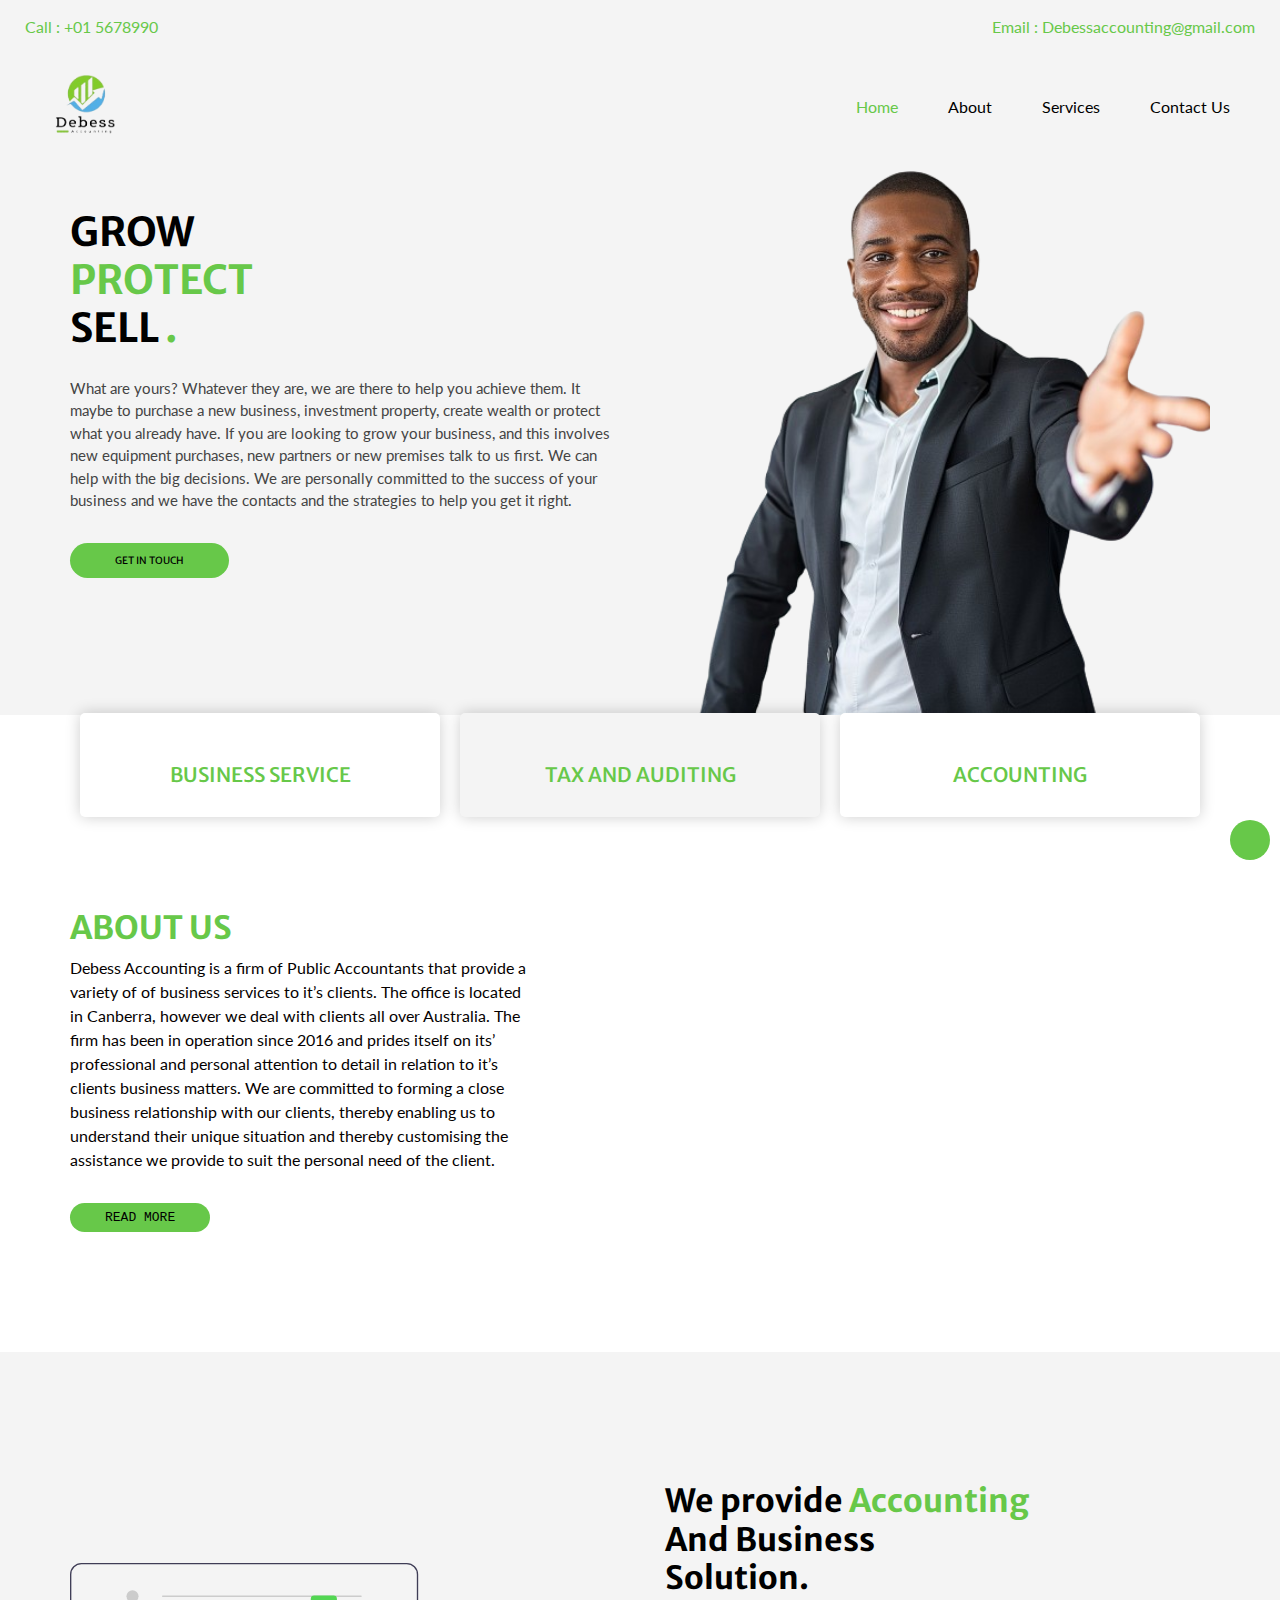
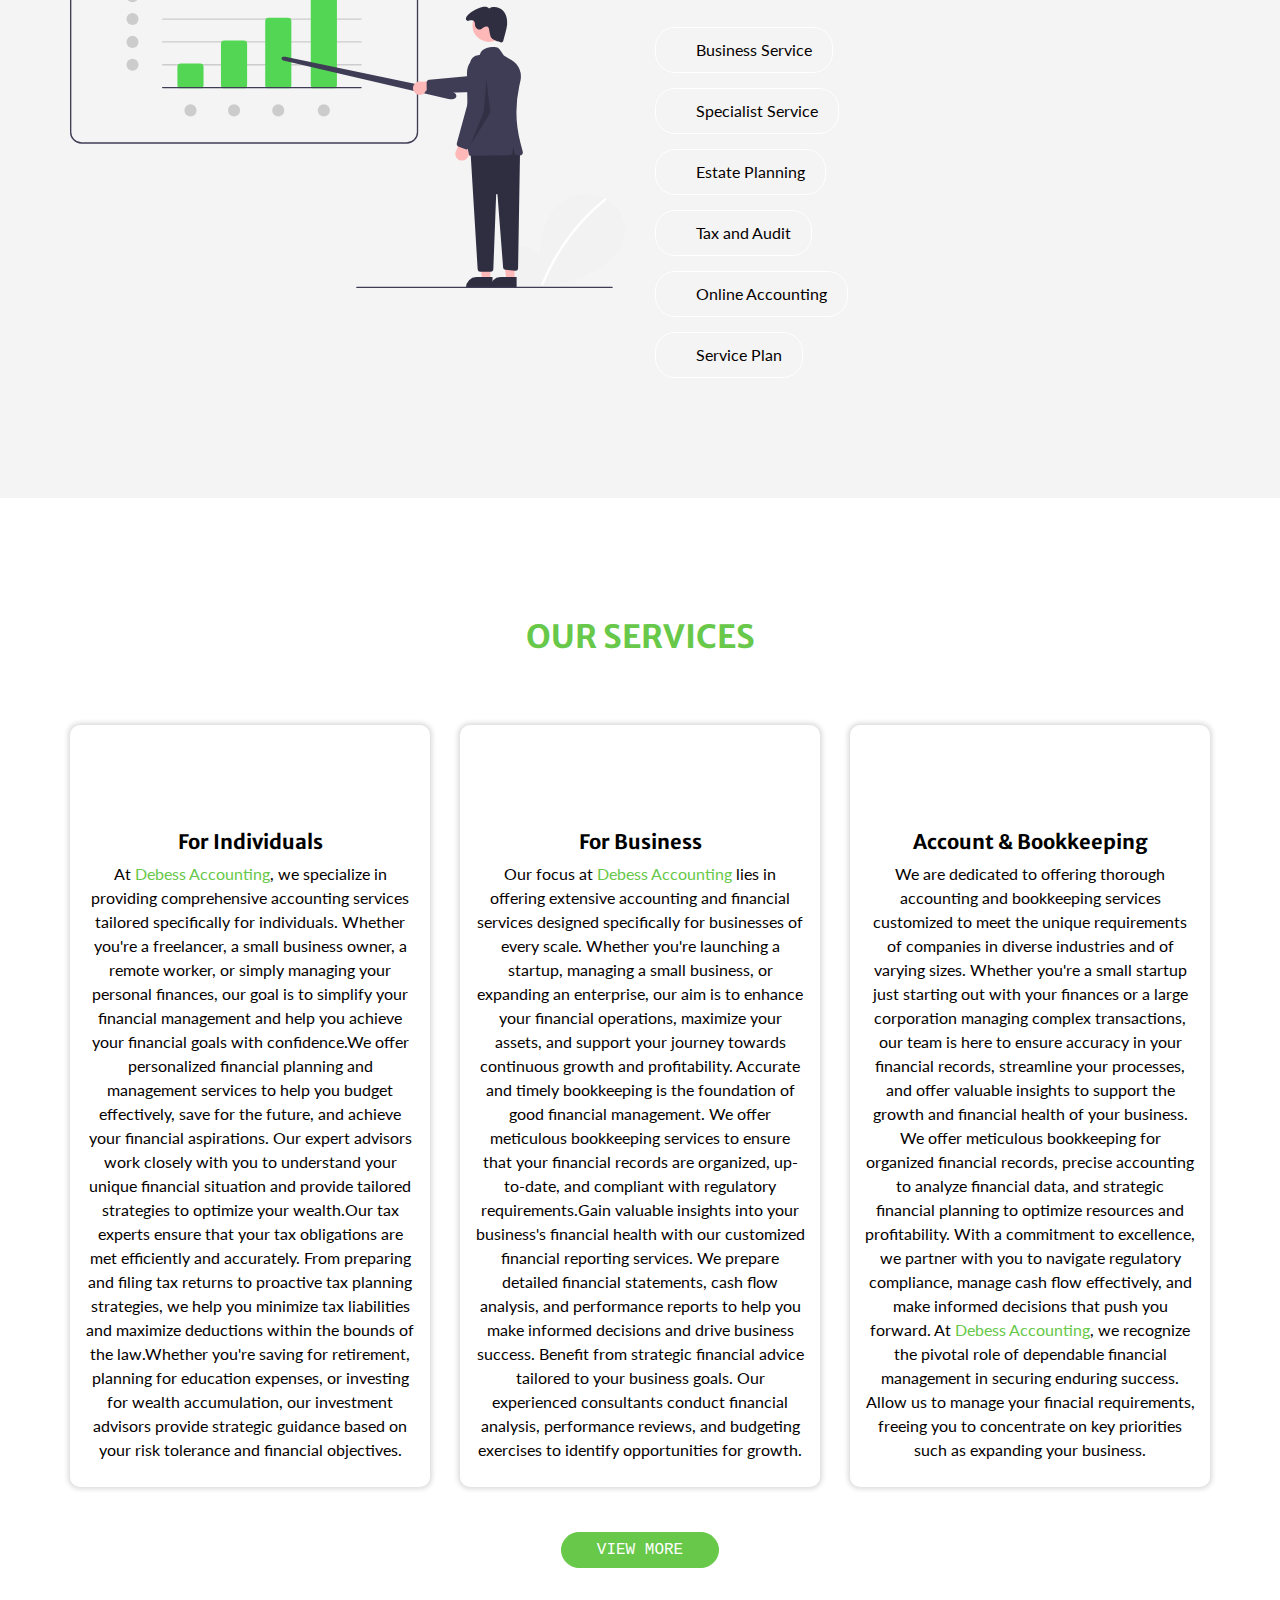
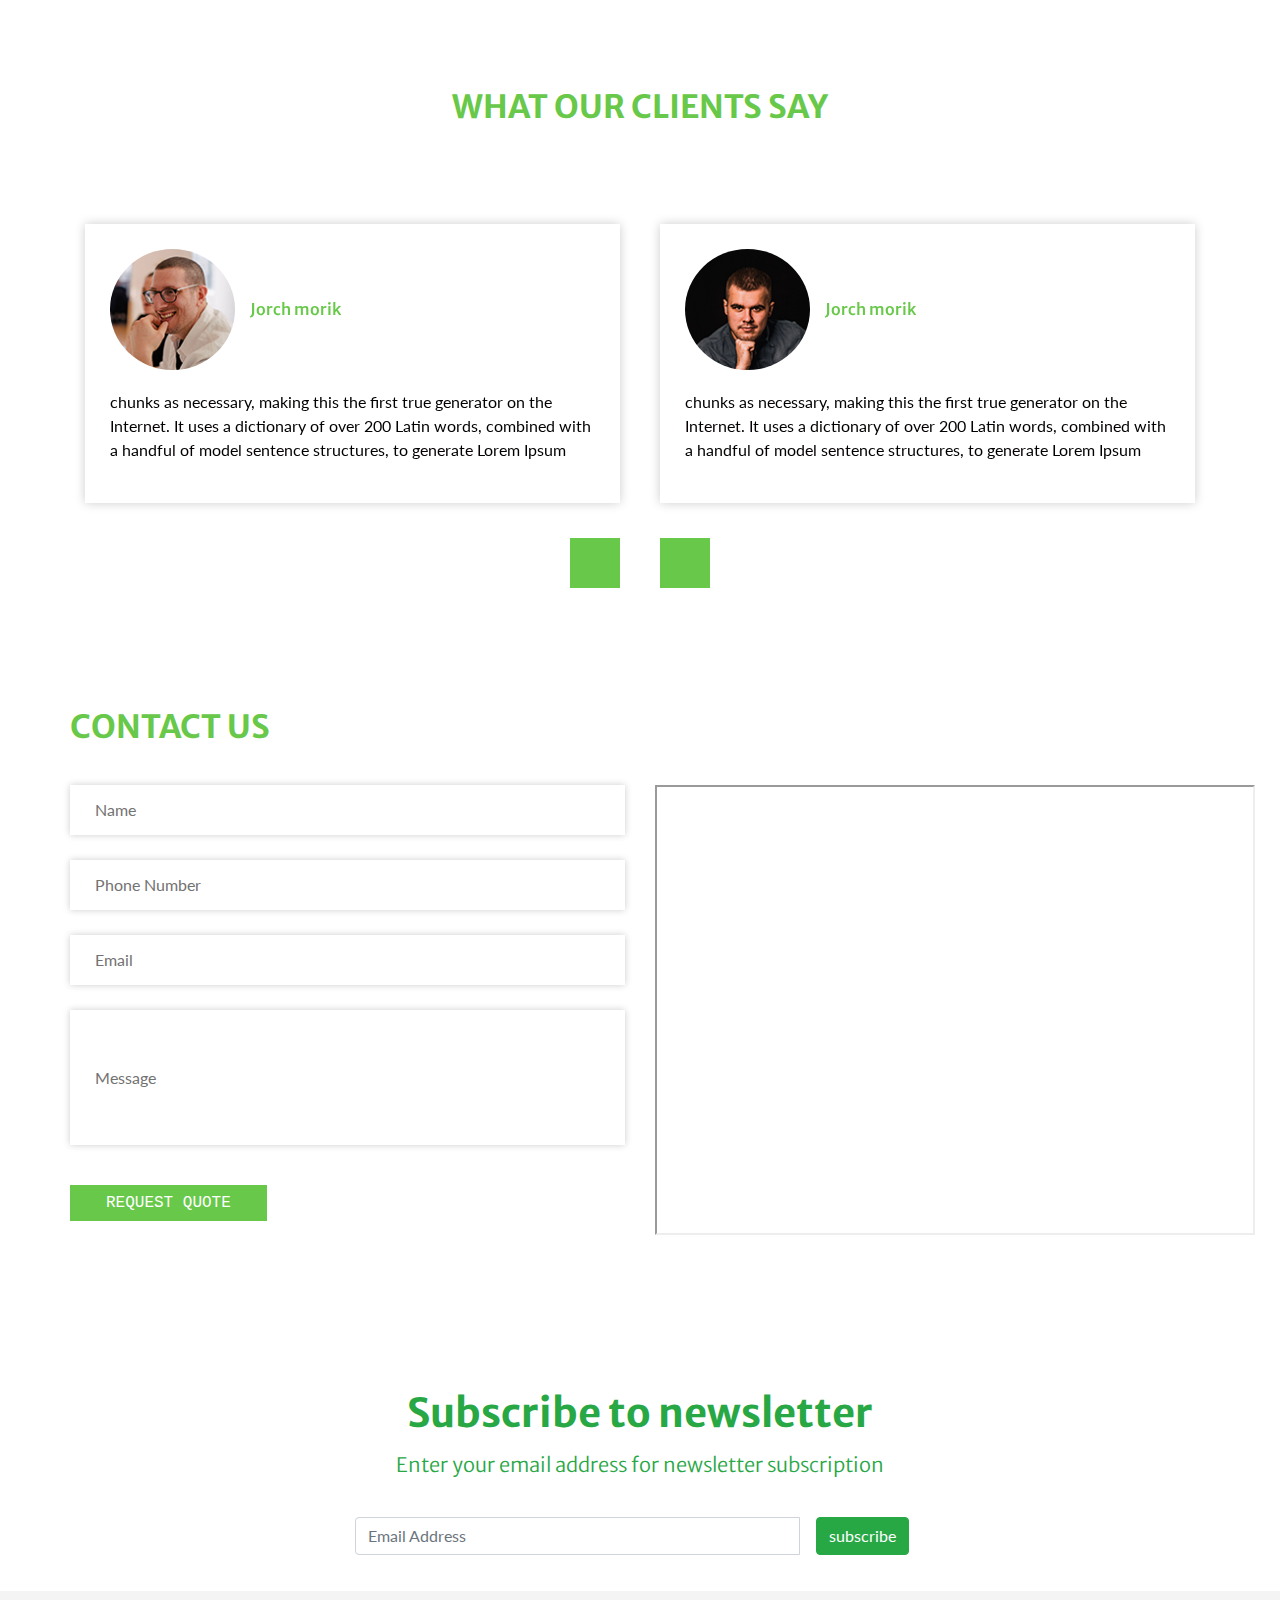
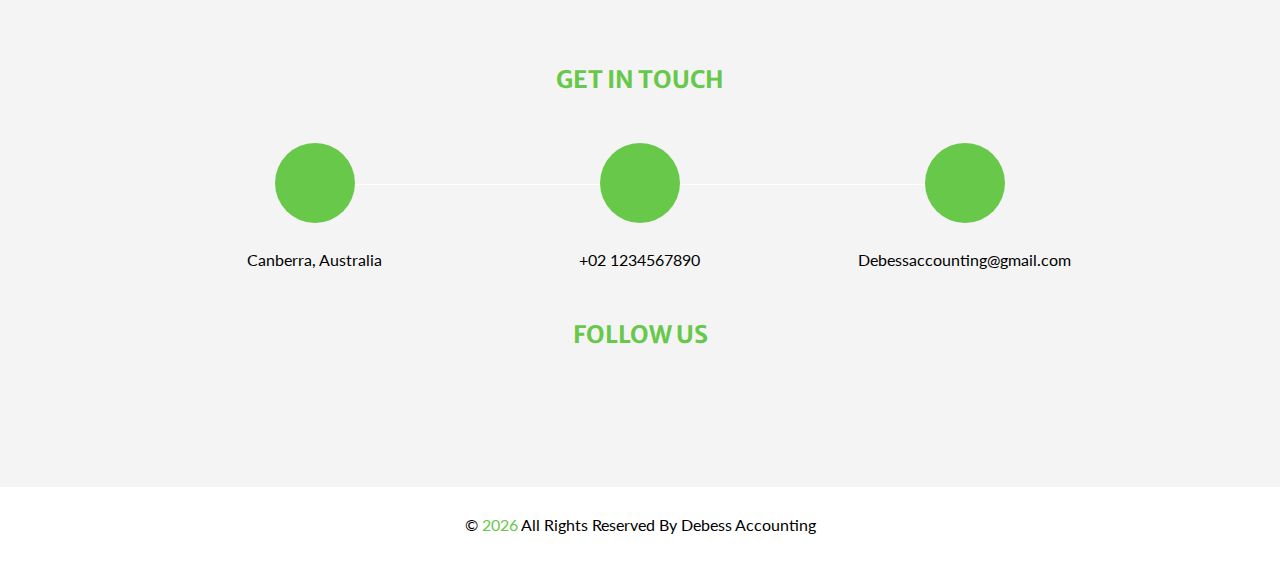
==== index.html @ 4cebb785 "adjusted the map" ====
<!DOCTYPE html>
<html>

<head>
  <!-- Basic -->
  <meta charset="utf-8" />
  <meta http-equiv="X-UA-Compatible" content="IE=edge" />
  <!-- Mobile Metas -->
  <meta name="viewport" content="width=device-width, initial-scale=1, shrink-to-fit=no" />
  <!-- Site Metas -->
  <meta name="keywords" content="" />
  <meta name="description" content="" />
  <meta name="author" content="" />

  <title>Debress Accounting</title>

  

  <!-- slider stylesheet -->
  <link rel="stylesheet" type="text/css" href="https://cdnjs.cloudflare.com/ajax/libs/OwlCarousel2/2.3.4/assets/owl.carousel.min.css" />
  <!-- bootstrap core css -->
  <link rel="stylesheet" type="text/css" href="css/bootstrap.css" />
  <!-- font awesome style -->
  <script src="https://kit.fontawesome.com/6226d937cc.js" crossorigin="anonymous"></script>
  <link rel="shortcut icon" type="image/x-icon" href="favicon.ico">

  <!-- Custom styles for this template -->
  <link href="css/style.css" rel="stylesheet" />
  <!-- responsive style -->
  <link href="css/responsive.css" rel="stylesheet" />

</head>

<body>
  <div class="hero_area">
    <!-- header section strats -->
    <header class="header_section">
      <div class="header_top">
        <div class="container-fluid">
          <div class="contact_nav">
            <a href="">
              <i class="fa fa-phone" aria-hidden="true"></i>
              <span>
                Call : +01 5678990
              </span>
            </a>
            <a href="">
              <i class="fa fa-envelope" aria-hidden="true"></i>
              <span>
                Email : Debessaccounting@gmail.com
              </span>
            </a>
          </div>
        </div>
      </div>
      <div class="header_bottom">
        <div class="container-fluid">
          <nav class="navbar navbar-expand-lg custom_nav-container ">
            <a class="navbar-brand" href="index.html">
              <span>
                <img src="./images/Debess_Logo-removebg-preview.png" alt="">
              </span>
            </a>

            <button class="navbar-toggler" type="button" data-toggle="collapse" data-target="#navbarSupportedContent" aria-controls="navbarSupportedContent" aria-expanded="false" aria-label="Toggle navigation">
              <span class=""> </span>
            </button>

            <div class="collapse navbar-collapse" id="navbarSupportedContent">
              <ul class="navbar-nav ">
                <li class="nav-item active">
                  <a class="nav-link" href="index.html">Home <span class="sr-only">(current)</span></a>
                </li>
                <li class="nav-item">
                  <a class="nav-link" href="about.html"> About</a>
                </li>
                <li class="nav-item">
                  <a class="nav-link" href="service.html">Services</a>
                </li>
                <li class="nav-item">
                  <a class="nav-link" href="contact.html">Contact Us</a>
                </li>
              </ul>
            </div>
          </nav>
        </div>
      </div>
    </header>
    <!-- end header section -->
    <!-- slider section -->
    <section class="slider_section">
      <div class="container ">
        <div class="row">
          <div class="col-md-6 ">
            <div class="detail-box">
              <h1>
                GROW<br>
                <span>PROTECT</span><br>
                SELL <span>.</span>
              </h1>
              <p>
                What are yours? Whatever they are, we are there to help you achieve them. It maybe to purchase a new business, investment property, create wealth or protect what you already have.
                If you are looking to grow your business,
                and this involves new equipment purchases, new partners or new premises talk to us first.
                We can help with the big decisions. We are personally committed to the success of your business and we have the contacts and the strategies to help you get it right.
              </p>
              <a href="contact.html">
                Get in Touch
              </a>
            </div>
          </div>
          <div class="col-md-6">
            <div class="img-box">
              <img src="images/StockCake-Welcoming_Business_Professional_1718146346-removebg-preview.png" alt="">
            </div>
          </div>
        </div>
      </div>
    </section>
    <!-- end slider section -->
  </div>

  <!-- feature section -->
  <section class="feature_section">
    <div class="container">
      <div class="feature_container">
        <div class="box">
          <div class="icons">
            <i class="fa-solid fa-calculator"></i>
          </div>
          <h5 class="name">
            Business service
          </h5>
        </div>
        <div class="box active">
          <div class="icons">
            <i class="fa-solid fa-chart-simple"></i>
          </div>
          <h5 class="name">
            Tax and Auditing
          </h5>
        </div>
        <div class="box">
          <div class="icons">
            <i class="fa-solid fa-building-columns"></i>
          </div>
          <h5 class="name">
            Accounting
          </h5>
        </div>
      </div>
    </div>
  </section>

  <!-- end feature section -->

  <!-- about section -->

  <section class="about_section layout_padding-bottom">
    <div class="container">
      <div class="row">
        <div class="col-lg-5 col-md-6">
          <div class="detail-box">
            <h2>
              About us
            </h2>
            <p>
              Debess Accounting is a firm of Public Accountants that provide a variety of of business services to it’s clients. The office is located in Canberra, however we deal with clients all over Australia. The firm has been in operation since 2016 and prides itself on its’ professional and personal attention to detail in relation to it’s clients business matters.
              We are committed to forming a close business relationship with our clients, thereby enabling us to understand their unique situation and thereby customising the assistance we provide to suit the personal need of the client.
            </p>
            <a href="about.html">
              Read More
            </a>
          </div>
        </div>
        <div class="col-lg-7 col-md-6">
          <div class="img-box">
            <img src="./images/business-people-video-call-meeting.jpg" alt="">
          </div>
        </div>
      </div>
    </div>
  </section>

  <!-- end about section -->


  <!-- professional section -->

  <section class="professional_section layout_padding">
    <div class="container">
      <div class="row">
        <div class="col-md-6">
          <div class="img-box">
            <img src="./images/undraw_business_plan_re_0v81.svg" alt="">
          </div>
        </div>
        <div class="col-md-6 ">
          <div class="detail-box">
            <h2>
              We provide <span>Accounting</span> <br>
              And Business <br>
              Solution.
            </h2>
            <div class="what">
              <div class="arrow"><i class="fa-regular fa-circle-check"></i>Business Service</div>
              <div class="arrow"><i class="fa-regular fa-circle-check"></i>Specialist Service</div>
              <div class="arrow"><i class="fa-regular fa-circle-check"></i>Estate Planning</div>
              <div class="arrow"><i class="fa-regular fa-circle-check"></i>Tax and Audit</div>
              <div class="arrow"><i class="fa-regular fa-circle-check"></i>Online Accounting</div>
              <div class="arrow"><i class="fa-regular fa-circle-check"></i>Service Plan</div>
            </div>
            <!-- <a href="">
              Read More
            </a> -->
          </div>
        </div>
      </div>
    </div>
  </section>

  <!-- end professional section -->

  <!-- service section -->

  <section class="service_section layout_padding">
    <div class="container ">
      <div class="heading_container heading_center">
        <h2> Our Services </h2>
      </div>
      <div class="row">
        <div class="col-sm-6 col-md-4 mx-auto">
          <div class="box ">
            <div class="img-box">
              <i class="fa-solid fa-user"></i>
            </div>
          <div class="detail-box">
            <h5>
             <span2>For Individuals</span2>
            </h5>
            <p>
              At <span id="change">Debess Accounting</span>, we specialize in providing comprehensive accounting services tailored specifically for individuals. Whether you're a freelancer, a small business owner, a remote worker, or simply managing your personal finances, our goal is to simplify your financial management and help you achieve your financial goals with confidence.We offer personalized financial planning and management services to help you budget effectively, save for the future, and achieve your financial aspirations. Our expert advisors work closely with you to understand your unique financial situation and provide tailored strategies to optimize your wealth.Our tax experts ensure that your tax obligations are met efficiently and accurately. From preparing and filing tax returns to proactive tax planning strategies, we help you minimize tax liabilities and maximize deductions within the bounds of the law.Whether you're saving for retirement, planning for education expenses, or investing for wealth accumulation, our investment advisors provide strategic guidance based on your risk tolerance and financial objectives.
            </p>
            </div>
          </div>
        </div>
        <div class="col-sm-6 col-md-4 mx-auto">
          <div class="box ">
            <div class="img-box">
              <i class="fa-solid fa-users"></i>
            </div>
            <div class="detail-box">
              <h5>
                <span2>For Business</span2>
              </h5>
              <p>
                Our focus at <span id="change">Debess Accounting</span> lies in offering extensive accounting and financial services designed specifically for businesses of every scale. Whether you're launching a startup, managing a small business, or expanding an enterprise, our aim is to enhance your financial operations, maximize your assets, and support your journey towards continuous growth and profitability. Accurate and timely bookkeeping is the foundation of good financial management. We offer meticulous bookkeeping services to ensure that your financial records are organized, up-to-date, and compliant with regulatory requirements.Gain valuable insights into your business's financial health with our customized financial reporting services. We prepare detailed financial statements, cash flow analysis, and performance reports to help you make informed decisions and drive business success. Benefit from strategic financial advice tailored to your business goals. Our experienced consultants conduct financial analysis, performance reviews, and budgeting exercises to identify opportunities for growth.
            </div>
          </div>
        </div>
        <div class="col-sm-6 col-md-4 mx-auto">
          <div class="box ">
            <div class="img-box">
              <i class="fa-solid fa-file-invoice-dollar"></i>
            </div>
            <div class="detail-box">
              <h5>
                <span2>Account & Bookkeeping</span2>
              </h5>
              <p>
                We are dedicated to offering thorough accounting and bookkeeping services customized to meet the unique requirements of companies in diverse industries and of varying sizes. Whether you're a small startup just starting out with your finances or a large corporation managing complex transactions, our team is here to ensure accuracy in your financial records, streamline your processes, and offer valuable insights to support the growth and financial health of your business. We offer meticulous bookkeeping for organized financial records, precise accounting to analyze financial data, and strategic financial planning to optimize resources and profitability. With a commitment to excellence, we partner with you to navigate regulatory compliance, manage cash flow effectively, and make informed decisions that push you forward. At <span id="change">Debess Accounting</span>, we recognize the pivotal role of dependable financial management in securing enduring success. Allow us to manage your finacial requirements, freeing you to concentrate on key priorities such as expanding your business.
              </p>
            </div>
          </div>
        </div>
      </div>
      <div class="btn-box">
        <a href="service.html">
          View More
        </a>
      </div>
    </div>
  </section>

  <!-- end service section -->

  <!-- client section -->

  <section class="client_section ">
    <div class="container">
      <div class="heading_container heading_center">
        <h2>
          What Our Clients Say
        </h2>
      </div>
      <div class="carousel-wrap layout_padding2-top ">
        <div class="owl-carousel">
          <div class="item">
            <div class="box">
              <div class="client_id">
                <div class="img-box">
                  <img src="images/client-1.jpg" alt="">
                </div>
                <div class="client_detail">
                  <div class="client_info">
                    <h6>
                      Jorch morik
                    </h6>
                    <i class="fa fa-star" aria-hidden="true"></i>
                    <i class="fa fa-star" aria-hidden="true"></i>
                    <i class="fa fa-star" aria-hidden="true"></i>
                    <i class="fa fa-star" aria-hidden="true"></i>
                    <i class="fa fa-star" aria-hidden="true"></i>
                  </div>
                  <i class="fa fa-quote-left" aria-hidden="true"></i>
                </div>
              </div>
              <div class="client_text">
                <p>
                  chunks as necessary, making this the first true generator on the Internet. It uses a dictionary of over 200 Latin words, combined with a handful of model sentence structures, to generate Lorem Ipsum
                </p>
              </div>
            </div>
          </div>
          <div class="item">
            <div class="box">
              <div class="client_id">
                <div class="img-box">
                  <img src="images/client-2.jpg" alt="">
                </div>
                <div class="client_detail">
                  <div class="client_info">
                    <h6>
                      Jorch morik
                    </h6>
                    <i class="fa fa-star" aria-hidden="true"></i>
                    <i class="fa fa-star" aria-hidden="true"></i>
                    <i class="fa fa-star" aria-hidden="true"></i>
                    <i class="fa fa-star" aria-hidden="true"></i>
                    <i class="fa fa-star" aria-hidden="true"></i>
                  </div>
                  <i class="fa fa-quote-left" aria-hidden="true"></i>
                </div>
              </div>
              <div class="client_text">
                <p>
                  chunks as necessary, making this the first true generator on the Internet. It uses a dictionary of over 200 Latin words, combined with a handful of model sentence structures, to generate Lorem Ipsum
                </p>
              </div>
            </div>
          </div>
          <div class="item">
            <div class="box">
              <div class="client_id">
                <div class="img-box">
                  <img src="images/client-1.jpg" alt="">
                </div>
                <div class="client_detail">
                  <div class="client_info">
                    <h6>
                      Jorch morik
                    </h6>
                    <i class="fa fa-star" aria-hidden="true"></i>
                    <i class="fa fa-star" aria-hidden="true"></i>
                    <i class="fa fa-star" aria-hidden="true"></i>
                    <i class="fa fa-star" aria-hidden="true"></i>
                    <i class="fa fa-star" aria-hidden="true"></i>
                  </div>
                  <i class="fa fa-quote-left" aria-hidden="true"></i>
                </div>
              </div>
              <div class="client_text">
                <p>
                  chunks as necessary, making this the first true generator on the Internet. It uses a dictionary of over 200 Latin words, combined with a handful of model sentence structures, to generate Lorem Ipsum
                </p>
              </div>
            </div>
          </div>
          <div class="item">
            <div class="box">
              <div class="client_id">
                <div class="img-box">
                  <img src="images/client-2.jpg" alt="">
                </div>
                <div class="client_detail">
                  <div class="client_info">
                    <h6>
                      Jorch morik
                    </h6>
                    <i class="fa fa-star" aria-hidden="true"></i>
                    <i class="fa fa-star" aria-hidden="true"></i>
                    <i class="fa fa-star" aria-hidden="true"></i>
                    <i class="fa fa-star" aria-hidden="true"></i>
                    <i class="fa fa-star" aria-hidden="true"></i>
                  </div>
                  <i class="fa fa-quote-left" aria-hidden="true"></i>
                </div>
              </div>
              <div class="client_text">
                <p>
                  chunks as necessary, making this the first true generator on the Internet. It uses a dictionary of over 200 Latin words, combined with a handful of model sentence structures, to generate Lorem Ipsum
                </p>
              </div>
            </div>
          </div>
        </div>
      </div>
    </div>
  </section>

  <!-- end client section -->

  <!-- contact section -->

  <section class="contact_section layout_padding">
    <div class="container">
      <div class="heading_container">
        <h2>
          Contact Us
        </h2>
      </div>
      <div class="row">
        <div class="col-md-6">
          <form action="POST" data-netlify="true">
            <div>
              <input type="text" placeholder="Name" />
            </div>
            <div>
              <input type="text" placeholder="Phone Number" />
            </div>
            <div>
              <input type="email" placeholder="Email"/>
            </div>
            <div>
              <input type="text" class="message-box" placeholder="Message" />
            </div>
            <div class="d-flex ">
              <button>
                Request Quote
              </button>
            </div>
          </form>
        </div>
        <div class="col-md-6">
          <div class="map_container">
            <div class="map">
              <div id="googleMap" style="width:100%;height:100%;">
                <iframe src="https://www.google.com/maps/embed?pb=!1m18!1m12!1m3!1d175191.72952624818!2d149.07381078979353!3d-35.323351195682505!2m3!1f0!2f0!3f0!3m2!1i1024!2i768!4f13.1!3m3!1m2!1s0x6b164ca3b20b34bb%3A0x400ea6ea7695970!2sCanberra%20ACT%2C%20Australia!5e0!3m2!1sen!2sng!4v1720102763417!5m2!1sen!2sng" allowfullscreen="" loading="lazy" referrerpolicy="no-referrer-when-downgrade"></iframe>
              </div>
            </div>
          </div>
        </div>
      </div>
    </div>
  </section>

  <!-- end contact section -->

  <section class="suscribe_section mt-5">
    <div class="container">
      <h2 class="stext-center text-success fs-1">Subscribe to newsletter</h2>
      <h3 class="text-center text-success fs-6 mt-3">Enter your email address for newsletter subscription</h3>
      <div class="input-group mb-3 mx-auto">
        <input type="text" class="form-control" placeholder="Email Address" aria-label="Recipient's username" aria-describedby="button-addon2">
        <button class="btn bg-success btn-outline-success mx-3 text-white" type="button" id="button-addon2">subscribe</button>
      </div>
    </div>
  </section>


  <!-- info section -->
  <section class="info_section">
    <div class="container">
      <h4>
        Get In Touch
      </h4>
      <div class="row">
        <div class="col-lg-10 mx-auto">
          <div class="info_items">
            <div class="row">
              <div class="col-md-4">
                <a href="">
                  <div class="item ">
                    <div class="img-box ">
                      <i class="fa fa-map-marker" aria-hidden="true"></i>
                    </div>
                    <p>
                      Canberra, Australia
                    </p>
                  </div>
                </a>
              </div>
              <div class="col-md-4">
                <a href="">
                  <div class="item ">
                    <div class="img-box ">
                      <i class="fa fa-phone" aria-hidden="true"></i>
                    </div>
                    <p>
                      +02 1234567890
                    </p>
                  </div>
                </a>
              </div>
              <div class="col-md-4">
                <a href="">
                  <div class="item ">
                    <div class="img-box">
                      <i class="fa fa-envelope" aria-hidden="true"></i>
                    </div>
                    <p>
                      Debessaccounting@gmail.com
                    </p>
                  </div>
                </a>
              </div>
            </div>
          </div>
        </div>
      </div>
    </div>
    <div class="social-box">
      <h4>
        Follow Us
      </h4>
      <div class="box">
        <a href="">
          <i class="fa fa-facebook" aria-hidden="true"></i>
        </a>
        <a href="">
          <i class="fa fa-twitter" aria-hidden="true"></i>
        </a>
        <a href="">
          <i class="fa fa-youtube" aria-hidden="true"></i>
        </a>
        <a href="">
          <i class="fa fa-instagram" aria-hidden="true"></i>
        </a>
      </div>
    </div>
  </section>



  <!-- end info_section -->

  <!-- footer section -->
  <footer class="footer_section">
    <div class="container">
      <p>
        &copy; <span id="displayDateYear"></span> All Rights Reserved By Debess Accounting
      </p>
    </div>
  </footer>
  <!-- footer section -->

  <a href="#" class="back-to-top"><i class="fa-sharp fa-solid fa-chevron-up"></i>

  <script src="js/jquery-3.4.1.min.js"></script>
  <script src="js/bootstrap.js"></script>
  <script src="https://cdnjs.cloudflare.com/ajax/libs/OwlCarousel2/2.3.4/owl.carousel.min.js">
  </script>
  <script src="js/custom.js"></script>
  <!-- Google Map -->
  <script src="https://maps.googleapis.com/AIzaSyAo3hmuxEZe3jy0smS312oQKwsteV597o8"></script>
  <!-- End Google Map -->


</body>

</html>
---- css/style.css ----
@import url("https://fonts.googleapis.com/css2?family=Lato:wght@400;700&family=Merriweather+Sans:wght@400;700&display=swap");
body {
  font-family: 'Lato', sans-serif;
  color: #040000;
  scroll-behavior: smooth;
}

:root {
  --black: #000000;
  --primary1: #E9E9E9;
  --primary2:#F4F4F4;
  --primary3:#67c849;
  --primar4:#ABC2E8;
}

html {
  scroll-behavior: smooth;
}

.layout_padding {
  padding-top: 120px;
  padding-bottom: 120px;
}

.layout_padding2 {
  padding: 45px 0;
}

.layout_padding2-top {
  padding-top: 45px;
}

.layout_padding2-bottom {
  padding-bottom: 45px;
}

.layout_padding-top {
  padding-top: 120px;
}

.layout_padding-bottom {
  padding-bottom: 120px;
}

.heading_container {
  display: -webkit-box;
  display: -ms-flexbox;
  display: flex;
  -webkit-box-orient: vertical;
  -webkit-box-direction: normal;
      -ms-flex-direction: column;
          flex-direction: column;
  -webkit-box-align: start;
      -ms-flex-align: start;
          align-items: flex-start;
}

.heading_container h2 {
  font-weight: bold;
  display: -webkit-box;
  display: -ms-flexbox;
  display: flex;
  -webkit-box-align: center;
      -ms-flex-align: center;
          align-items: center;
  text-transform: uppercase;
  font-family: 'Merriweather Sans', sans-serif;
}

.heading_container p {
  margin-bottom: 0;
}

.heading_container.heading_center {
  -webkit-box-align: center;
      -ms-flex-align: center;
          align-items: center;
  text-align: center;
}

h1,
h2,
h3,
h4,
h5,
h6 {
  font-family: 'Merriweather Sans', sans-serif;
  color: var(--primary3);
}

/* h2 {
  font-style: italic;
  color: var(--primary3);
} */

span2 {
  color: black;
}

a,
a:hover,
a:focus {
  text-decoration: none;
}

/*header section*/
.hero_area {
  position: relative;
  background-color: var(--primary2);
}

.header_section .container-fluid {
  padding-right: 25px;
  padding-left: 25px;
}

.header_section .header_top {
  padding: 15px 0;
  background-color: var(--primary2);
 
}

.header_section .header_top .contact_nav {
  display: -webkit-box;
  display: -ms-flexbox;
  display: flex;
  -webkit-box-pack: justify;
      -ms-flex-pack: justify;
          justify-content: space-between;
}

.header_section .header_top .contact_nav a {
  color: var(--black);
}

.header_section .header_top .contact_nav a i {
  color: var(--primary3);
}

.header_section .header_bottom {
  padding: 10px 0;
}

.navbar-brand {
  padding: 0;
  margin: 0;
  color: #000000;
  font-weight: bold;
  font-size: 24px;
  font-weight: bold;
}

.navbar-brand span img {
  color: #0355cc;
  text-transform: uppercase;
  width: 130px;
}

.custom_nav-container {
  padding: 0;
}

.custom_nav-container .navbar-nav {
  margin-left: auto;
}

.custom_nav-container .navbar-nav .nav-item .nav-link {
  padding: 10px 25px;
  color: var(--black);
  text-align: center;
}

.custom_nav-container .navbar-nav .nav-item:hover .nav-link, .custom_nav-container .navbar-nav .nav-item.active .nav-link {
  color: var(--primary3);
}

.custom_nav-container .form-inline .nav_search-btn {
  width: 35px;
  height: 35px;
  padding: 0;
  border: none;
  color: #000000;
}

.custom_nav-container .form-inline .nav_search-btn:hover {
  color: #0355cc;
}

.custom_nav-container .navbar-toggler {
  outline: none;
}

.custom_nav-container .navbar-toggler {
  padding: 0;
  width: 37px;
  height: 42px;
  -webkit-transition: all .3s;
  transition: all .3s;
}

.custom_nav-container .navbar-toggler span {
  display: block;
  width: 35px;
  height: 4px;
  background-color: #000000;
  margin: 7px 0;
  -webkit-transition: all 0.3s;
  transition: all 0.3s;
  position: relative;
  border-radius: 5px;
  -webkit-transition: all .3s;
  transition: all .3s;
}

.custom_nav-container .navbar-toggler span::before, .custom_nav-container .navbar-toggler span::after {
  content: "";
  position: absolute;
  left: 0;
  height: 100%;
  width: 100%;
  background-color: #000000;
  top: -10px;
  border-radius: 5px;
  -webkit-transition: all .3s;
  transition: all .3s;
}

.custom_nav-container .navbar-toggler span::after {
  top: 10px;
}

.custom_nav-container .navbar-toggler[aria-expanded="true"] {
  -webkit-transform: rotate(360deg);
          transform: rotate(360deg);
}

.custom_nav-container .navbar-toggler[aria-expanded="true"] span {
  -webkit-transform: rotate(45deg);
          transform: rotate(45deg);
}

.custom_nav-container .navbar-toggler[aria-expanded="true"] span::before, .custom_nav-container .navbar-toggler[aria-expanded="true"] span::after {
  -webkit-transform: rotate(90deg);
          transform: rotate(90deg);
  top: 0;
}

.custom_nav-container .navbar-toggler[aria-expanded="true"] .s-1 {
  -webkit-transform: rotate(45deg);
          transform: rotate(45deg);
  margin: 0;
  margin-bottom: -4px;
}

.custom_nav-container .navbar-toggler[aria-expanded="true"] .s-2 {
  display: none;
}

.custom_nav-container .navbar-toggler[aria-expanded="true"] .s-3 {
  -webkit-transform: rotate(-45deg);
          transform: rotate(-45deg);
  margin: 0;
  margin-top: -4px;
}

.custom_nav-container .navbar-toggler[aria-expanded="false"] .s-1,
.custom_nav-container .navbar-toggler[aria-expanded="false"] .s-2,
.custom_nav-container .navbar-toggler[aria-expanded="false"] .s-3 {
  -webkit-transform: none;
          transform: none;
}

.quote_btn-container {
  display: -webkit-box;
  display: -ms-flexbox;
  display: flex;
  -webkit-box-align: center;
      -ms-flex-align: center;
          align-items: center;
}

.quote_btn-container a {
  color: #ffffff;
  margin-right: 25px;
  text-transform: uppercase;
}
/*end header section*/

/* slider section */
.slider_section {
  -webkit-box-flex: 1;
      -ms-flex: 1;
          flex: 1;
  display: -webkit-box;
  display: -ms-flexbox;
  display: flex;
  -webkit-box-align: center;
      -ms-flex-align: center;
          align-items: center;
  background-size: cover;
  background-position: bottom;
}

.slider_section .row {
  -webkit-box-align: center;
      -ms-flex-align: center;
          align-items: center;
}

.slider_section #customCarousel1 {
  width: 100%;
  position: unset;
}

.slider_section .detail-box {
  padding-bottom: 90px;
}

.slider_section .detail-box h1 {
  font-weight: bold;
  margin-bottom: 25px;
  color: var(--black);
}

.slider_section .detail-box p {
  color: #444;
  font-size: 15px;
}

.slider_section .detail-box a {
  display: inline-block;
  font-family: 'Merriweather Sans', sans-serif;
  text-transform: uppercase;
  padding: 10px 45px;
  background-color: var(--primary3);
  border-radius: 30px;
  color: var(--black);
  margin-top: 15px;
  font-size: 10px;
}

.slider_section .detail-box a:hover {
  background-color: var(--primary1);
  color: var(--black);
}

.slider_section .img-box img {
  width: 100%;
}

.feature_section {
  -webkit-transform: translateY(-50%);
          transform: translateY(-50%);
}

.feature_section .feature_container {
  display: -webkit-box;
  display: -ms-flexbox;
  display: flex;
  margin-top: 50px;
}

.feature_section .feature_container .box {
  -webkit-box-flex: 1;
      -ms-flex: 1;
          flex: 1;
  display: -webkit-box;
  display: -ms-flexbox;
  display: flex;
  -webkit-box-orient: vertical;
  -webkit-box-direction: normal;
      -ms-flex-direction: column;
          flex-direction: column;
  -webkit-box-align: center;
      -ms-flex-align: center;
          align-items: center;
  text-align: center;
  margin: 20px 10px;
  padding: 30px 65px;
  background-color: #ffffff;
  /* border: 1px solid ; */
  border-radius: 5px;
  color: var(--primary3);
  -webkit-transition: all 0.3s;
  transition: all 0.3s;
  -webkit-box-shadow: 0 0 15px 0 rgba(0, 0, 0, 0.2);
          box-shadow: 0 0 15px 0 rgba(0, 0, 0, 0.2);
}

.box .icons {
  font-size: 70px;
  
}


.feature_section .feature_container .box .name {
  margin-top: 20px;
  text-transform: uppercase;
  font-family: 'Merriweather Sans', sans-serif;
  margin-bottom: 0;
}

.feature_section .feature_container .box:hover, .feature_section .feature_container .box.active {
  background-color: var(--primary2);
  color: var(--black);
}

.feature_section .feature_container .box:hover .img-box svg, .feature_section .feature_container .box.active .img-box svg {
  fill: #ffffff;
}

.feature_section .feature_container .box:hover .img-box svg path, .feature_section .feature_container .box.active .img-box svg path {
  fill: #ffffff;
}

.about2_section {
  background-color: var(--primary2);
  padding-top:80px ;
}

.professional2_section {
  background-color: var(--white);
  margin: 100px 50px;
}

.professional3_section{
  background-color: var(--primary2);
}

.professional3_section .img-box img{
  width: 100%;
  margin: 80px 5px;
  border-radius: 30px;
}

.professional3_section .detail-box {
  margin: 80px 10px;
  padding: 0 0px;
}

.professional4_section .container {
  margin-top: 50px;
}

.professional4_section .container .quote span {
  color: var(--primary3);
}

.professional4_section .quote {
  text-align: center;
  font-size: 40px;
}

.professional4_section .quote-text {
  text-align: center;
  margin-top: 10px;
}

.professional4_section .quote-text h4 {
  font-size: 50px;
  font-style: italic;
}

.professional4_section .owner h5 {
  text-align: center;
  padding-top: 30px;
  color: black;
  font-weight: bold;
} 

.professional4_section .position h6 {
  text-align: center;
  color: #000000;
  font-weight: bolder;
  font-size: smaller;
} 

.mission_section {
  display: block;
  margin-top: 30px;
  /* text-align: center;  */
} 

.mission_section .container h2 {
  text-align: center;
  padding-top: 30px;
}

.mission_section .container .box .text {
  padding: 5px 0;
}

.value_section .container .wrapper {
  display: grid;
  grid-template-columns: repeat(2, 1fr);
}

.value_section .container .wrapper .value {
  background-color: var(--primary2);
  padding: 20px 10px;
  margin: 10px 10px;
  gap: 30px;
  border-radius: 15px;
}

.value_section .container .wrapper .value i {
  font-size: 50px;
  margin: 10px 0;
}

.value_section {
  display: block;
}

.about_section .detail-box h2 {
  text-transform: uppercase;
  font-weight: bold;
}

.about_section .detail-box p {
  margin-top: 5px;
}

.about_section .detail-box a {
  margin-top: 15px;
  display: inline-block;
  font-family: monospace;
  font-size: 13px;
  text-transform: uppercase;
  padding: 5px 35px;
  background-color: var(--primary3);
  border: 1px solid var(--primary4);
  border-radius: 30px;
  color: black; 
}

.about_section .detail-box a:hover {
  background-color: var(--primary1);
  color: var(--primar4);
}

.about_section .img-box img {
  width: 100%;
  border-radius: 5px;
}

.professional_section {
  background-color: var(--primary2);
}

.professional_section .row {
  -webkit-box-align: center;
      -ms-flex-align: center;
          align-items: center;
}

.professional_section .img-box img {
  width: 100%;
}

.professional_section .detail-box h2 {
  /* text-transform: uppercase; */
  font-weight: bold;
  color: black;
  margin: 10px 10px;
}

.professional_section .detail-box .what {
  margin-top: 30px;
  display: grid;
  gap: 15px;
}

.professional_section .detail-box .what div {
  border: 1px solid var(--white);
  background-color: transparent;
  padding: 10px 20px;
  width: fit-content;
  border-radius: 20px;
}

.professional_section .detail-box .what :hover  {
  background-color: var(--primary3);
  cursor: pointer;
}

.professional_section .detail-box .what .arrow i {
  padding: 10px 10px;
}

span {
  color: var(--primary3);
}

.professional_section .detail-box a {
  margin-top: 25px;
  display: inline-block;
  font-family: 'Merriweather Sans', sans-serif;
  /* text-transform: uppercase; */
  padding: 10px 45px;
  background-color: var(--primary3);
  border: 1px solid var(--primary2);
  border-radius: 20px;
  color: black;
}

.professional_section .detail-box a:hover {
  background-color: var(--primary1);
  color: black;
}

.service_section {
  position: relative;
}

.service_section .box {
  border-radius: 10px;
  margin-top: 30px;
  text-align: center;
  -webkit-box-shadow: 0 0 5px 2px rgba(0, 0, 0, 0.15);
          box-shadow: 0 0 5px 2px rgba(0, 0, 0, 0.15);
  padding: 25px 15px;
  -webkit-transition: all .3s;
  transition: all .3s;
  display: -webkit-box;
  display: -ms-flexbox;
  display: flex;
  -webkit-box-orient: vertical;
  -webkit-box-direction: normal;
      -ms-flex-direction: column;
          flex-direction: column;
  -webkit-box-align: center;
      -ms-flex-align: center;
          align-items: center;
}

.service_section .box .img-box {
  width: 65px;
  height: 65px;
  display: -webkit-box;
  display: -ms-flexbox;
  display: flex;
  -webkit-box-pack: center;
      -ms-flex-pack: center;
          justify-content: center;
  -webkit-box-align: center;
      -ms-flex-align: center;
          align-items: center;
          
}

.service_section .box .img-box i {
  font-size: 70px;
}

.service_section .box .img-box img {
  max-height: 100%;
  max-width: 100%;
  -webkit-transition: all .3s;
  transition: all .3s;
}

.service_section .box .img-box img  {
  max-height: 50px;
  max-width: 100%;
}

.service_section .box .detail-box {
  margin-top: 15px;
}

.service_section .box .detail-box h5 {
  font-weight: bold;
}

.service_section .box .detail-box p {
  margin: 0;
}

.service_section .box:hover {
  background-color: var(--primary3);
  color: var(--black);
}

.service_section .detail-box :hover #change {
  color: var(--black);
}

.service_section .box:hover .img-box img {
  -webkit-filter: brightness(0) invert(1);
          filter: brightness(0) invert(1);
}

.service_section .btn-box {
  display: -webkit-box;
  display: -ms-flexbox;
  display: flex;
  -webkit-box-pack: center;
      -ms-flex-pack: center;
          justify-content: center;
  margin-top: 45px;
}

.service_section .btn-box a {
  display: inline-block;
  font-family: monospace;
  text-transform: uppercase;
  padding: 5px 35px;
  background-color: var(--primary3);
  border: 1px solid var(--primary3);
  border-radius: 20px;
  color: #ffffff;
}

.service_section .btn-box a:hover {
  background-color: var(--primary1);
  color: var(--primar4);
  border: 1px solid var(--primar4);
}

.service_section2 {
  position: relative;
}

.service_section2 .box {
  border-radius: 10px;
  margin-top: 30px;
  background-color: none;
  text-align: center;
  /* -webkit-box-shadow: 0 0 5px 2px rgba(0, 0, 0, 0.15);
          box-shadow: 0 0 5px 2px rgba(0, 0, 0, 0.15); */
  padding: 25px 15px;
  -webkit-transition: all .3s;
  transition: all .3s;
  display: -webkit-box;
  display: -ms-flexbox;
  display: flex;
  -webkit-box-orient: vertical;
  -webkit-box-direction: normal;
      -ms-flex-direction: column;
          flex-direction: column;
  -webkit-box-align: center;
      -ms-flex-align: center;
          align-items: center;
}

.service_section2 .box .img-box {
  width: 65px;
  height: 65px;
  display: -webkit-box;
  display: -ms-flexbox;
  display: flex;
  -webkit-box-pack: center;
      -ms-flex-pack: center;
          justify-content: center;
  -webkit-box-align: center;
      -ms-flex-align: center;
          align-items: center;
          
}

.service_section2 .box .img-box i {
  font-size: 70px;
}

.service_section2 .box .img-box img {
  max-height: 100%;
  max-width: 100%;
}

.service_section2 .box .img-box img  {
  max-height: 50px;
  max-width: 100%;
}

.service_section2 .box .detail-box {
  margin-top: 15px;
}

.service_section2 .box .detail-box h5 {
  font-weight: bold;
}

.service_section2 .box .detail-box p {
  margin: 0;
}

.service_section2 .box:hover {
  color: var(--black);
}

.service_section2 .btn-box {
  display: -webkit-box;
  display: -ms-flexbox;
  display: flex;
  -webkit-box-pack: center;
      -ms-flex-pack: center;
          justify-content: center;
  margin-top: 45px;
}

.service_section2 .btn-box a {
  display: inline-block;
  font-family: 'Merriweather Sans', sans-serif;
  text-transform: uppercase;
  padding: 10px 45px;
  background-color: var(--primary3);
  border: 1px solid var(--primary3);
  border-radius: 20px;
  color: var(--black);
}

.service_section2 .btn-box a:hover {
  background-color: var(--primary1);
  color: black;
}



.client_section .heading_container {
  -webkit-box-align: center;
      -ms-flex-align: center;
          align-items: center;
  text-align: center;
}

.client_section .box {
  margin: 15px;
  -webkit-box-shadow: 0 0 10px 0 rgba(0, 0, 0, 0.2);
          box-shadow: 0 0 10px 0 rgba(0, 0, 0, 0.2);
  padding: 25px;
}

.client_section .box .client_id {
  display: -webkit-box;
  display: -ms-flexbox;
  display: flex;
}

.client_section .box .client_id .img-box {
  width: 125px;
  min-width: 125px;
  margin-right: 15px;
}

.client_section .box .client_id .img-box img {
  width: 100%;
  border-radius: 100%;
}

.client_section .box .client_id .client_detail {
  display: -webkit-box;
  display: -ms-flexbox;
  display: flex;
  -webkit-box-align: center;
      -ms-flex-align: center;
          align-items: center;
  -webkit-box-pack: justify;
      -ms-flex-pack: justify;
          justify-content: space-between;
  -webkit-box-flex: 1;
      -ms-flex: 1;
          flex: 1;
  padding-right: 25px;
}

.client_section .box .client_id .client_detail .client_info h6 {
  margin-bottom: 0;
}

.client_section .box .client_id .client_detail .client_info i {
  color: var(--primary3);
}

.client_section .box .client_text {
  margin-top: 20px;
}

.client_section .owl-carousel .owl-nav {
  display: -webkit-box;
  display: -ms-flexbox;
  display: flex;
  -webkit-box-pack: center;
      -ms-flex-pack: center;
          justify-content: center;
  margin-top: 20px;
}

.client_section .owl-carousel .owl-nav button {
  width: 50px;
  height: 50px;
  background-color: var(--primary3);
  outline: none;
  margin: 0 20px;
  color: #ffffff;
}

.map_container .map iframe {
  width: 600px;
  height: 450px;
}

.suscribe_section .container h2 {
  text-align: center;
  font-weight: bold;
  font-size: 40px;
}

.suscribe_section .container h3 {
  text-align: center;
  font-weight: lighter;
  font-size: 20px;
}

.suscribe_section .input-group {
  margin-top: 20px;
  padding: 20px 0;
  width: 50%;
}
  

.heading_container {
  margin-bottom: 30px;
}

.contact_section input {
  width: 100%;
  border: none;
  height: 50px;
  margin-bottom: 25px;
  padding-left: 25px;
  background-color: transparent;
  outline: none;
  color: var(--black);
  -webkit-box-shadow: 0 0 7px 0 rgba(0, 0, 0, 0.2);
          box-shadow: 0 0 7px 0 rgba(0, 0, 0, 0.2);
}

.contact_section input::-webkit-input-placeholder {
  color: #737272;
}

.contact_section input:-ms-input-placeholder {
  color: #737272;
}

.contact_section input::-ms-input-placeholder {
  color: #737272;
}

.contact_section input::placeholder {
  color: #737272;
}

.contact_section input.message-box {
  height: 135px;
}

.contact_section button {
  border: none;
  display: inline-block;
  font-family: monospace;
  text-transform: uppercase;
  padding: 5px 35px;
  background-color: var(--primary3);
  border: 1px solid var(--primary3);
  border-radius: 0;
  color: #ffffff;
  margin-top: 15px;
}

.contact_section button:hover {
  background-color: var(--primary1);
  color: var(--primar4);
  border: 1px solid var(--primar4);
}

.contact_section .map_container {
  height: 360px;
}

.contact_section .map_container .map {
  height: 100%;
}

.info_section {
  padding: 75px 0;
  background-color: var(--primary2);
  text-align: center;
  color: black;
}

.info_section h4 {
  text-transform: uppercase;
  font-weight: bold;
  margin-bottom: 25px;
}

.info_section .social-box {
  display: -webkit-box;
  display: -ms-flexbox;
  display: flex;
  -webkit-box-orient: vertical;
  -webkit-box-direction: normal;
      -ms-flex-direction: column;
          flex-direction: column;
  -webkit-box-align: center;
      -ms-flex-align: center;
          align-items: center;
  margin-top: 25px;
}

.info_section .social-box .box {
  background-color: transparent;
  padding: 5px 15px;
}

.info_section a {
  margin: 0 5px;
  color: var(--primary3);
}

.info_section a i {
  font-size: 18px;
}

.info_section a:hover {
  color: var(--primary3);
}

.info_items a {
  position: relative;
}

.info_items .item {
  display: -webkit-box;
  display: -ms-flexbox;
  display: flex;
  -webkit-box-orient: vertical;
  -webkit-box-direction: normal;
      -ms-flex-direction: column;
          flex-direction: column;
  -webkit-box-align: center;
      -ms-flex-align: center;
          align-items: center;
  text-align: center;
}

.info_items .item .img-box {
  width: 80px;
  height: 80px;
  border-radius: 100%;
  background-color: #ffffff;
  background-repeat: no-repeat;
  background-position: center;
  text-align: center;
  line-height: 80px;
  background-color: var(--primary3);
  color: var(--black);
}

.info_items .item .img-box i {
  font-size: 24px;
}

.info_items .item p {
  margin-top: 25px;
  color: var(--black);
  margin-bottom: 0;
  background-color: transparent;
}

.info_items .item:hover .img-box {
  background-color: var(--primary1);
  color: var(--primar4);
}

.info_items {
  position: relative;
}

.info_items::before {
  content: "";
  position: absolute;
  top: 65px;
  width: 75%;
  height: 1px;
  background-color: #fff;
  left: 50%;
  -webkit-transform: translateX(-50%);
          transform: translateX(-50%);
}

/* footer section*/
.footer_section {
  background-color: white;
}

.footer_section p {
  margin: 0;
  padding: 25px 0;
  color: black;
  text-align: center;
  border-top: 0.8px solid #ffffff;
}

.footer_section a {
  color: inherit;
}

/* back to top */
.back-to-top {
  position: fixed;
  /* display: none; */
  width: 40px;
  height: 40px;
  border-radius: 50px;
  right: 10px;
  bottom: 40px;
  background: var(--primary3);
  color: var(--black);
  transition: display 0.5s ease-in-out;
  z-index: 99999;
}

.back-to-top i {
  font-size: 24px;
  position: absolute;
  top: 8px;
  left: 8px;
}

.back-to-top:hover {
  color: #fff;
  background: rgb(57, 141, 57);
  transition: background 0.2s ease-in-out;
}


/* end footer section*/
# sourceMappingURL=style.css.map
---- css/responsive.css ----
@media (max-width: 1300px) {}

@media (max-width: 1120px) {}

@media (max-width: 992px) {
    .hero_area {
        height: auto;
    }

    .hero_area .header_section .header_top {
        font-size: 12px;
    }

    .header_section .main_nav {
        flex: 1;
    }

    #navbarSupportedContent {
        margin-top: 15px;
    }

    .slider_section {
        padding-top: 45px;
        margin-right: 20px;
    }

    .feature_section .feature_container {
        margin: 1px 0px;
    }

    .feature_section .feature_container .box {
        padding: 5px 15px;
        
    }

    .feature_section .feature_container .box .img-box {
        width: 75px;
    }


    .feature_section {
        transform: none;
        padding: 90px 0px;
    }

    .feature_section .container .feature_container .icon i {
        display: contents;
        justify-content: center;
    }


}

@media (max-width: 767px) {
    .layout_padding {
        padding-top: 90px;
        padding-bottom: 90px;
    }

    .hero_area .header_section .header_top {
        font-size: 8px;
    }

    .layout_padding-top {
        padding-top: 90px;
    }

    .layout_padding-bottom {
        padding-bottom: 90px;
    }

    .slider_section .detail-box {
        padding-bottom: 45px;
    }

    .feature_section .feature_container {
        flex-direction: column;
    }

    .feature_section .feature_container .box {
        padding: 30px 15px;
    }

    .feature_section .feature_container .box:not(:nth-last-child(1)) {
        margin-bottom: 15px;
    }

    .feature_section .feature_section .icons i {
        margin: 0 100px;
    }

    .about_section .detail-box {
        margin-bottom: 45px;
    }


    .professional_section .img-box {
        display: none;
    }

    .professional3_section .container .detail-box {
        margin: 0 0;
    }

    .value_section .container .values .row {
        row-gap: 20px;
        width: auto;
    }

    .value_section .container .wrapper .value p {
        display: none;
    }

    .contact_section form {
        margin-bottom: 45px;
    }

    .map_container .map iframe {
        width: 350px;
        height: 400px;
      }

    .info_section .info_items::before {
        width: 1px;
        height: 90%;
        top: 25px;
    }

    .suscribe_section .container .input-group{
        width: 100%;
    }

}

@media (max-width: 600px) {




}

@media (max-width: 480px) {}

@media (max-width: 400px) {}

@media (max-width: 360px) {}

@media (min-width: 1200px) {
    .container {
        max-width: 1170px;
    }

}
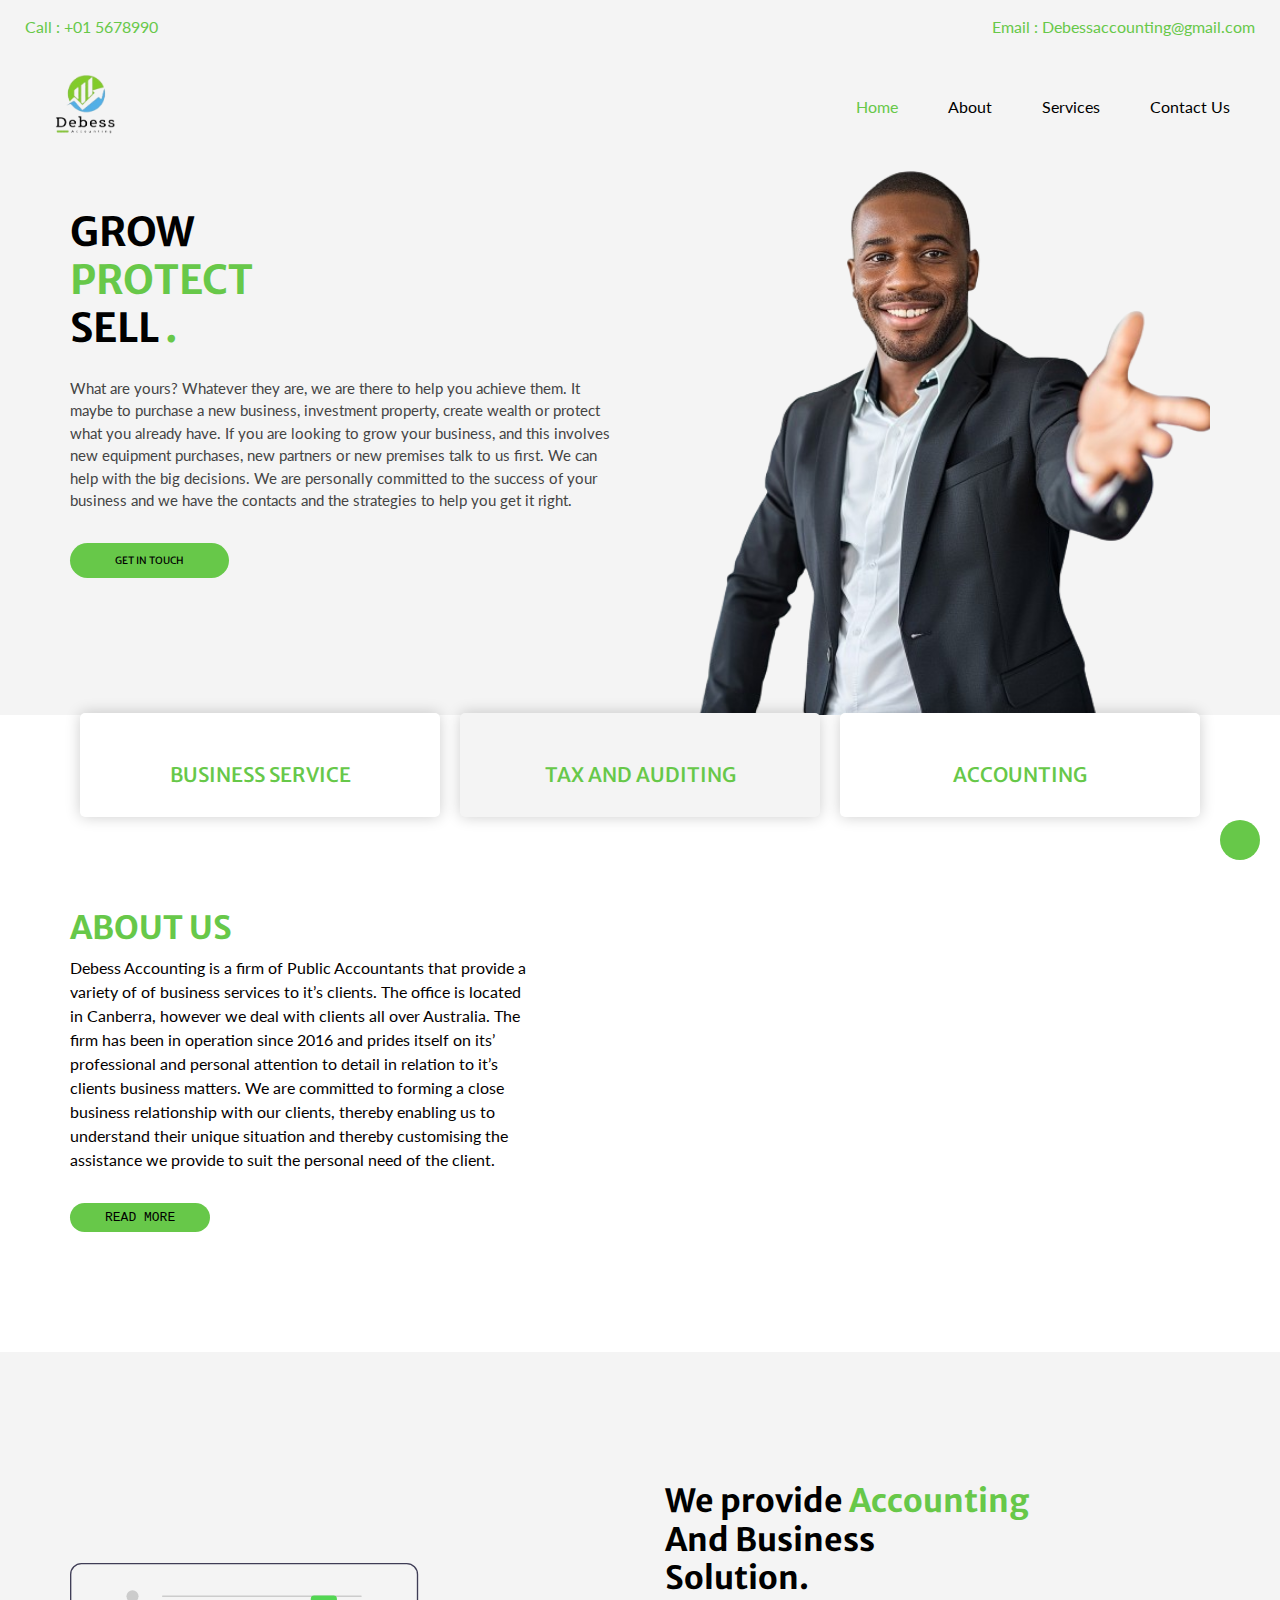
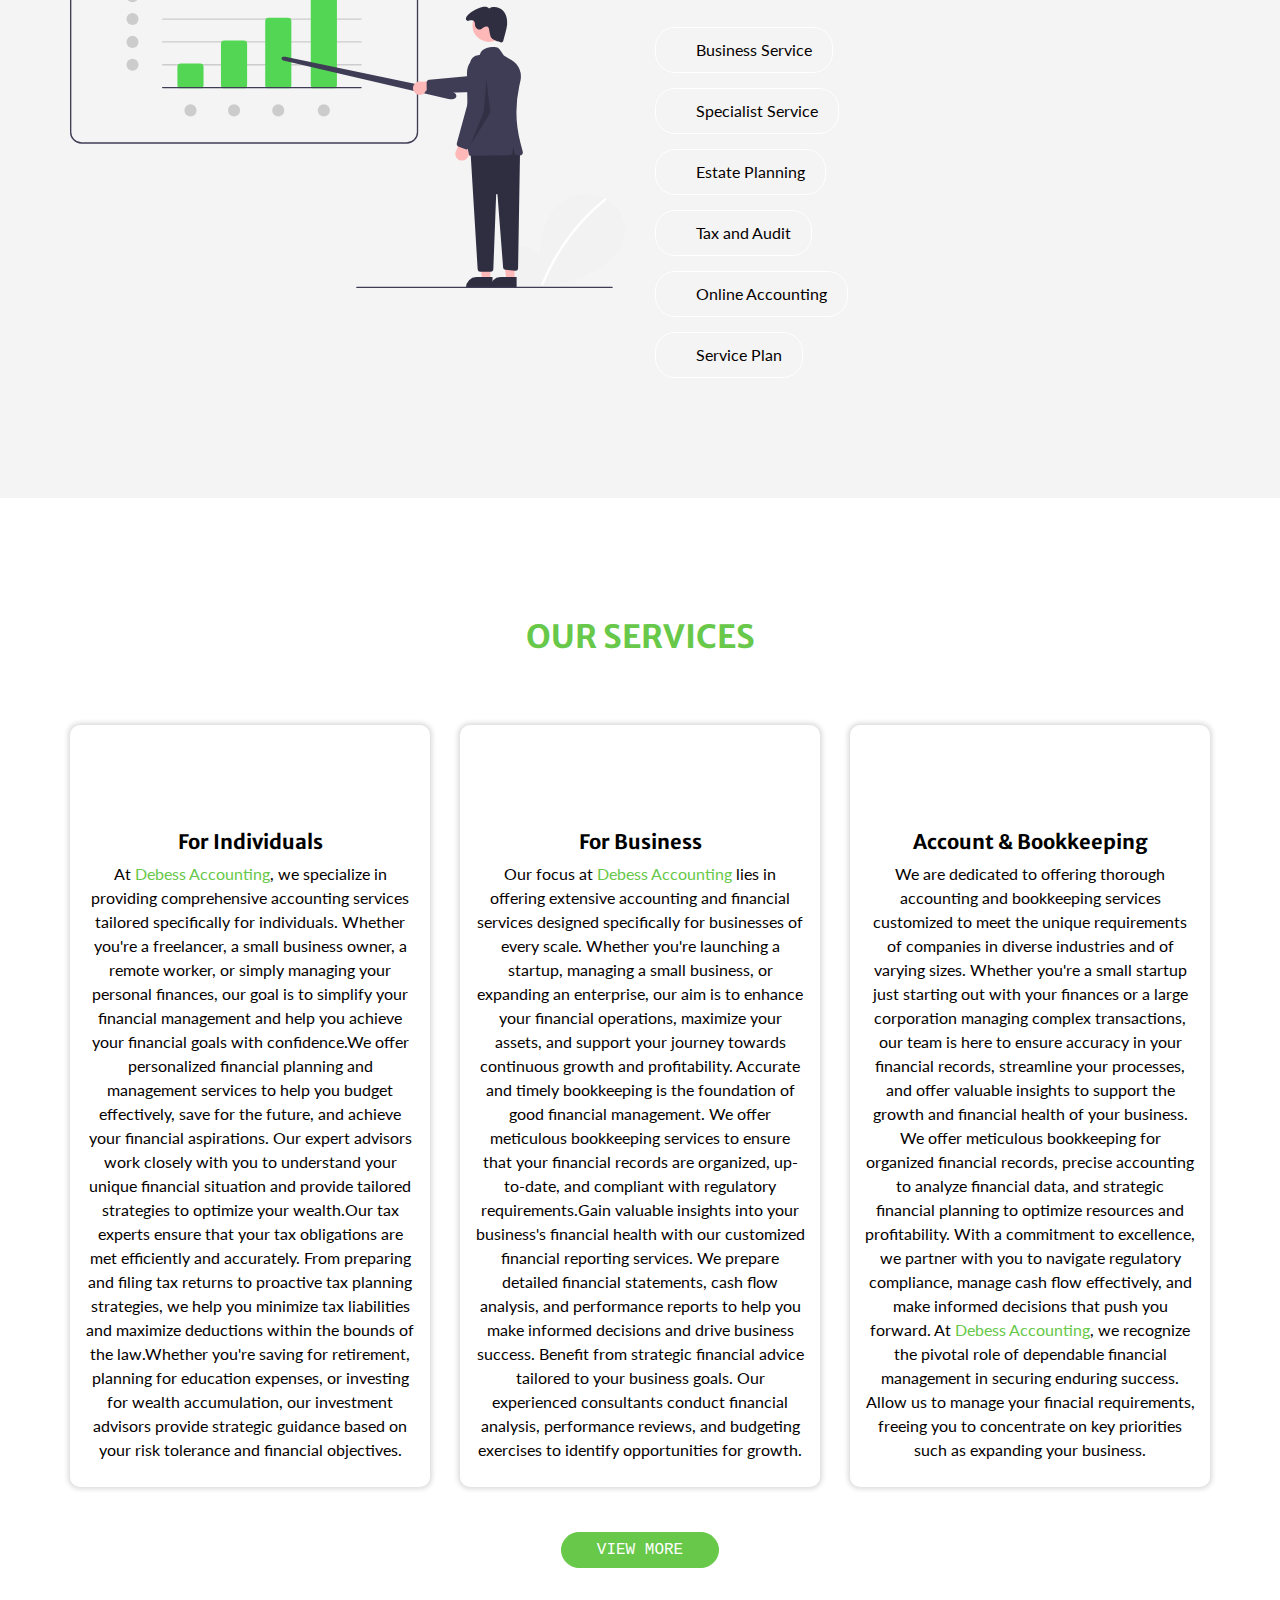
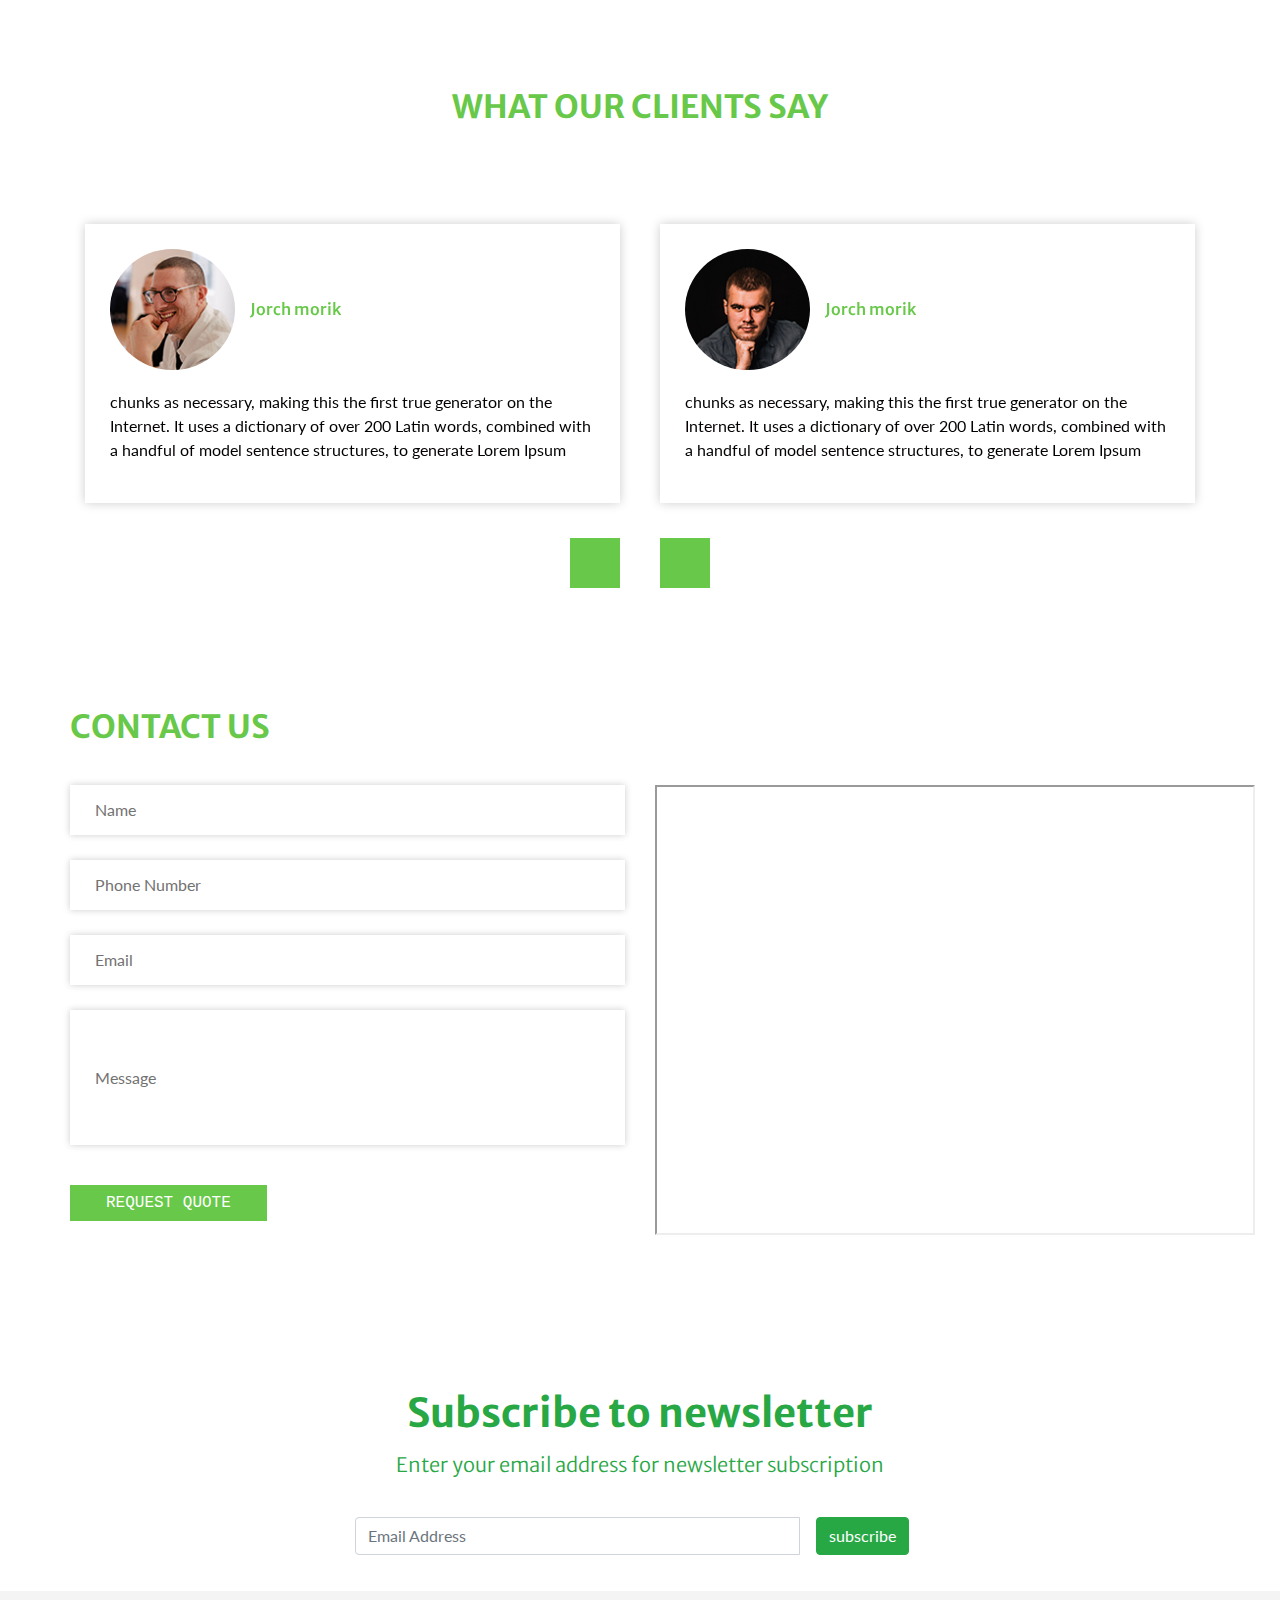
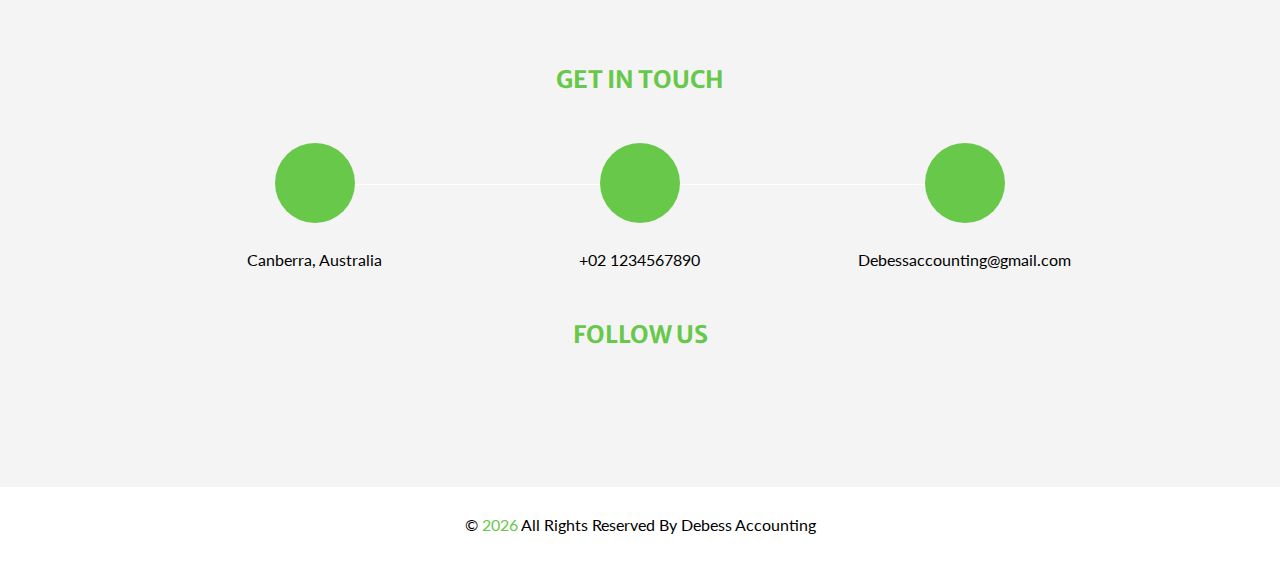
==== commit c18b8dbe: "another commit" ====
--- a/index.html
+++ b/index.html
@@ -421,7 +421,7 @@
       </div>
       <div class="row">
         <div class="col-md-6">
-          <form action="POST" data-netlify="true">
+          <form action="POST" method="POST" data-netlify="true">
             <div>
               <input type="text" placeholder="Name" />
             </div>
@@ -554,6 +554,8 @@
   </footer>
   <!-- footer section -->
 
+
+  <!-- Back to the top -->
   <a href="#" class="back-to-top"><i class="fa-sharp fa-solid fa-chevron-up"></i>
 
   <script src="js/jquery-3.4.1.min.js"></script>
--- a/css/style.css
+++ b/css/style.css
@@ -1111,11 +1111,10 @@
 /* back to top */
 .back-to-top {
   position: fixed;
-  /* display: none; */
   width: 40px;
   height: 40px;
   border-radius: 50px;
-  right: 10px;
+  right: 20px;
   bottom: 40px;
   background: var(--primary3);
   color: var(--black);
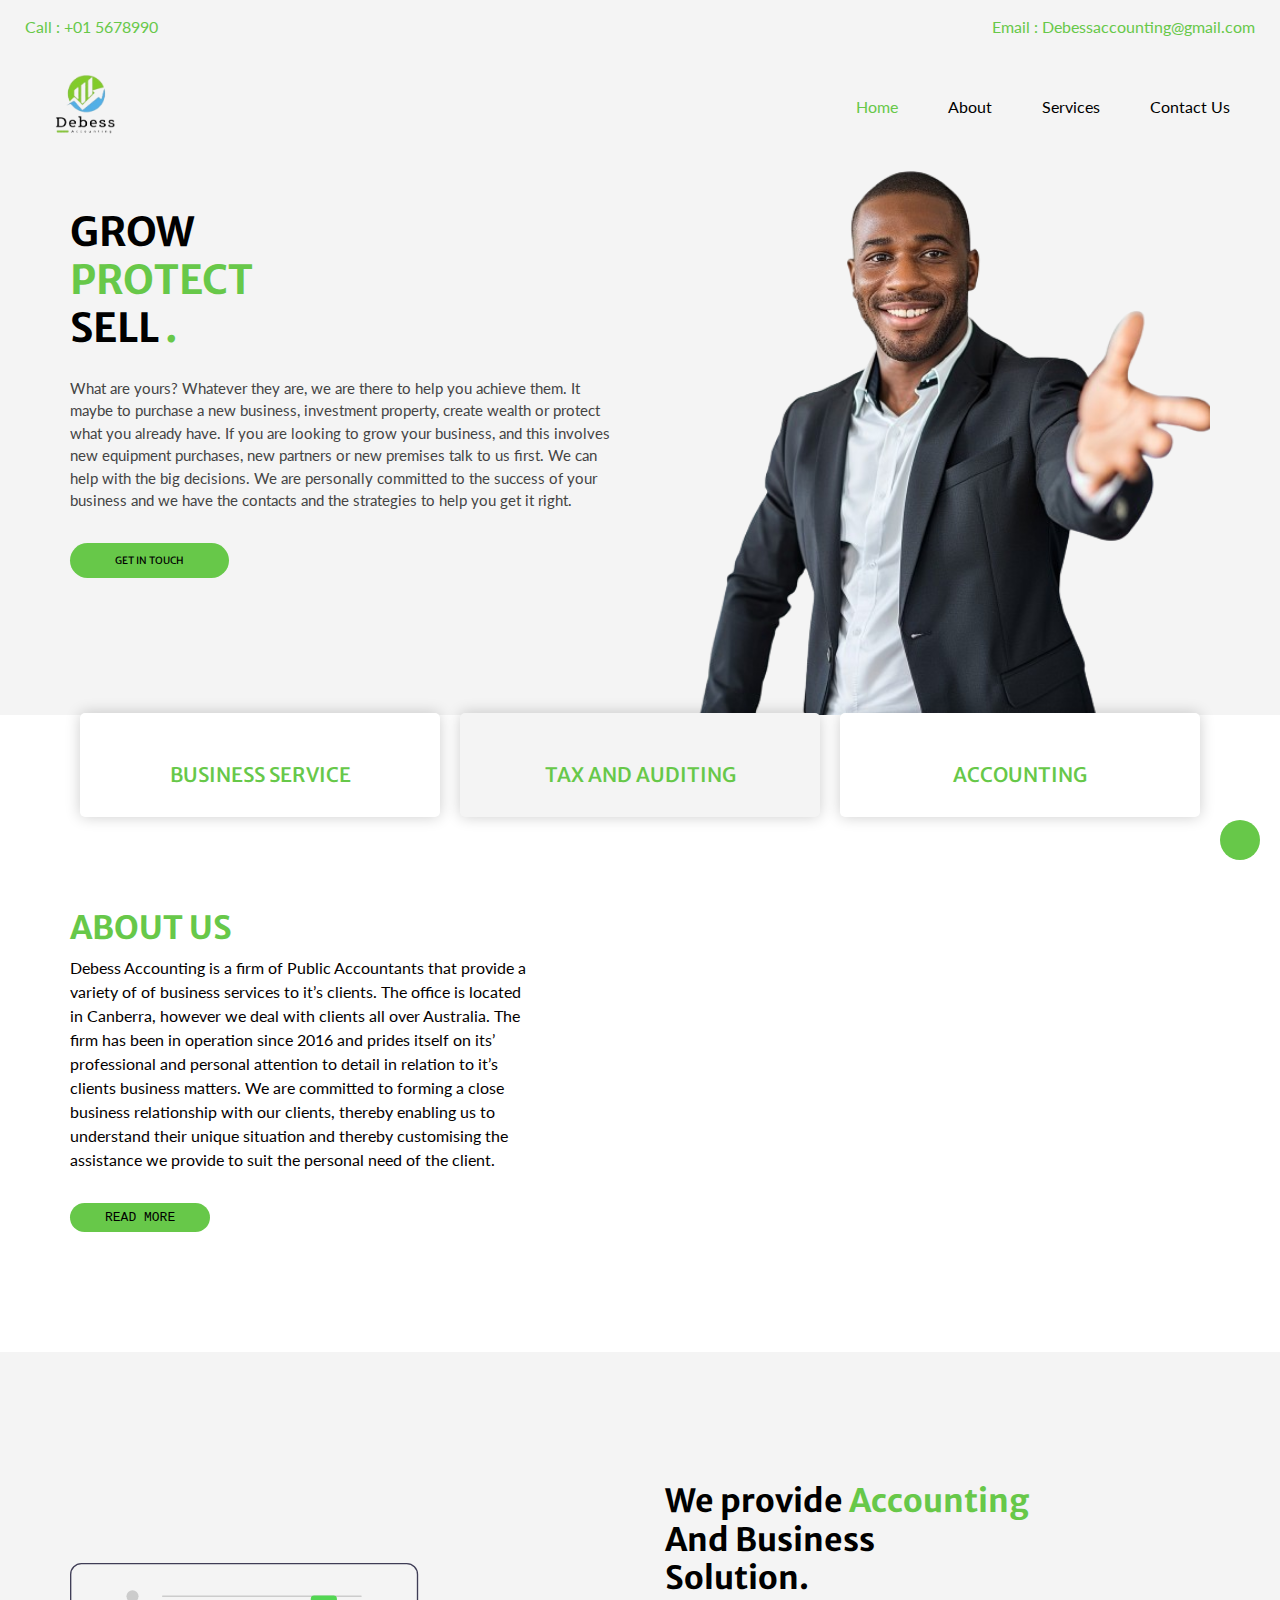
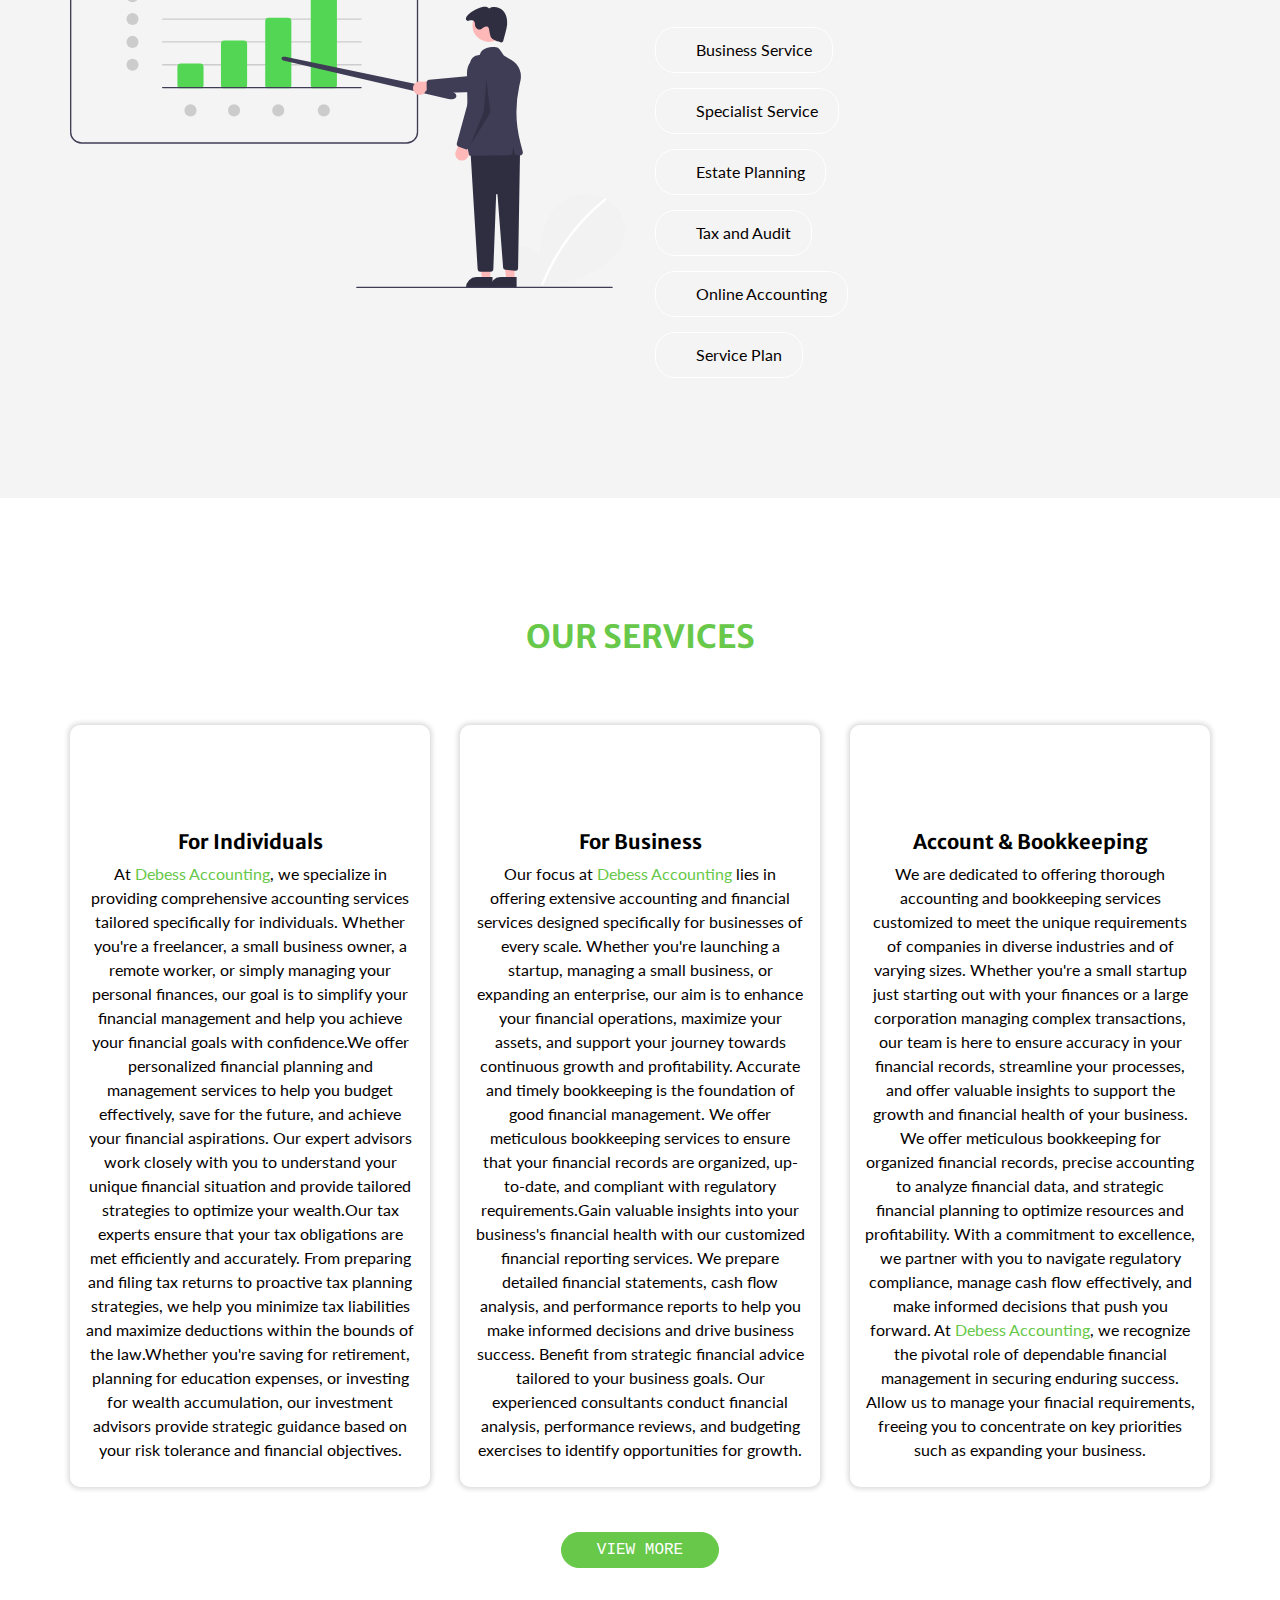
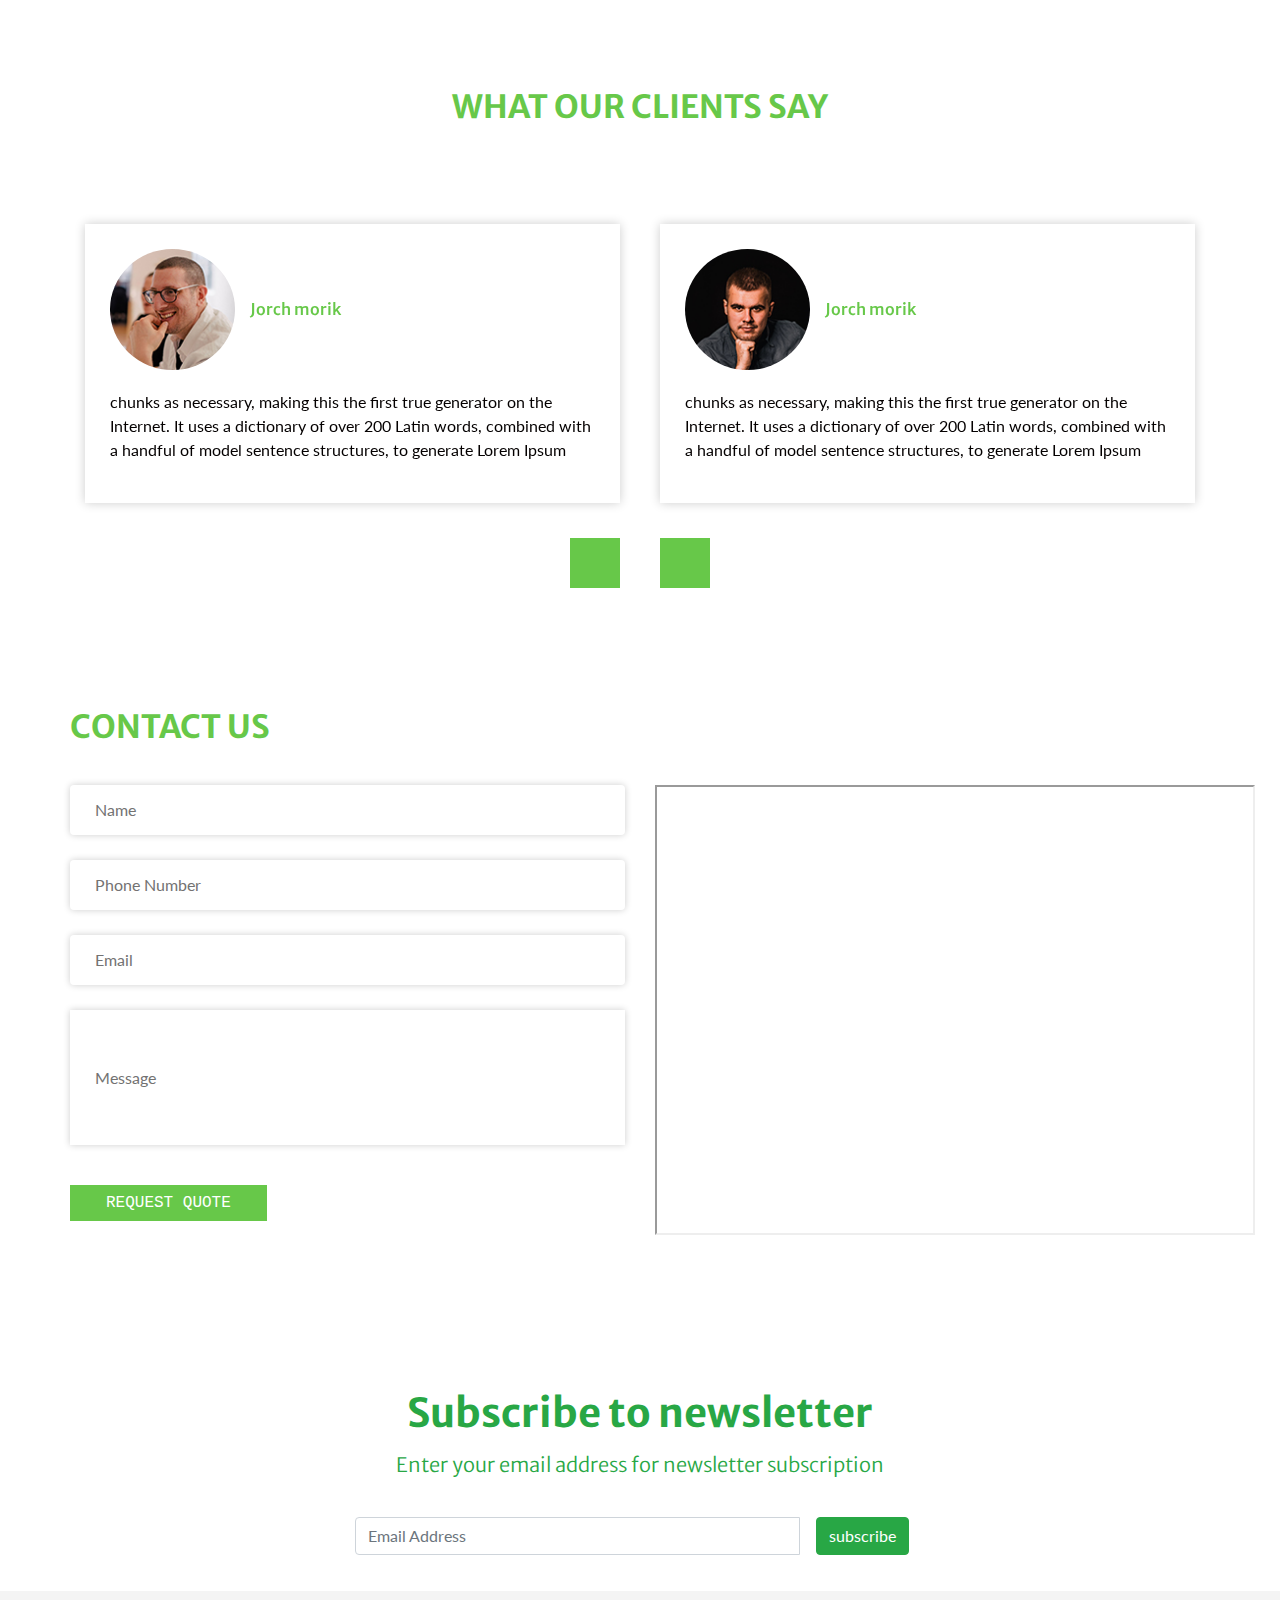
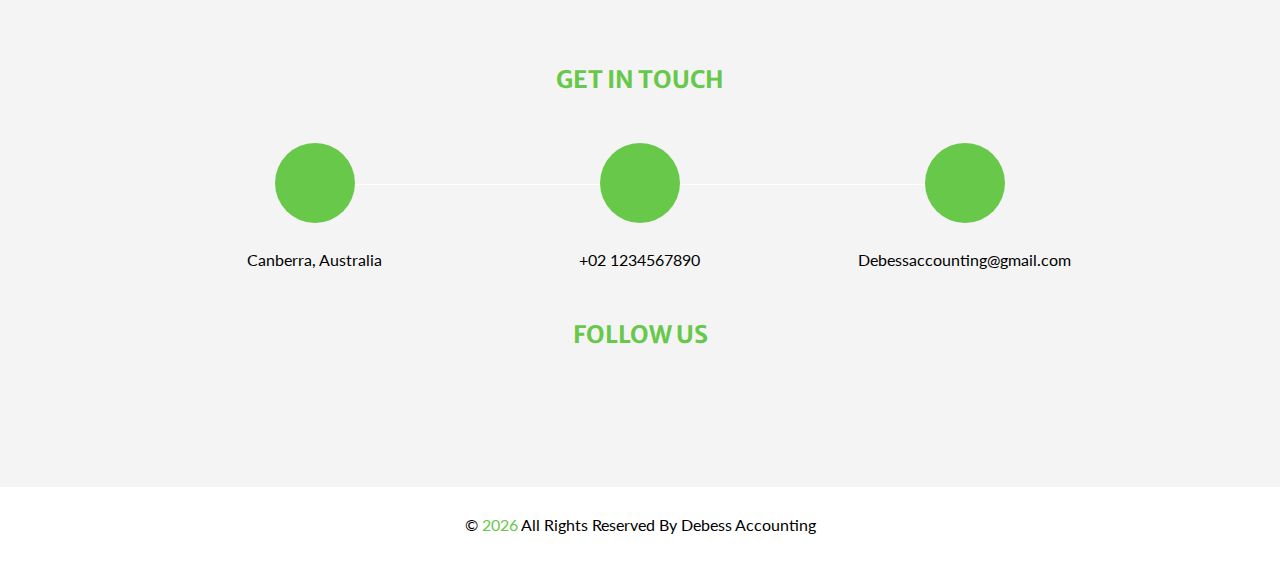
==== commit 8e7c01ca: "form remodification" ====
--- a/index.html
+++ b/index.html
@@ -421,18 +421,18 @@
       </div>
       <div class="row">
         <div class="col-md-6">
-          <form action="POST" method="POST" data-netlify="true">
+          <form action="POST" method="POST" data-netlify="trues">
             <div>
-              <input type="text" placeholder="Name" />
+              <input type="text" name="text" class="form-control" id="name" placeholder="Name" />
             </div>
             <div>
-              <input type="text" placeholder="Phone Number" />
+              <input type="text" name="Phone" class="form-control" id="Phone" placeholder="Phone Number" />
             </div>
             <div>
-              <input type="email" placeholder="Email"/>
+              <input type="email" name="Email" class="form-control" id="email" placeholder="Email"/>
             </div>
             <div>
-              <input type="text" class="message-box" placeholder="Message" />
+              <input type="text" name="message" class="message-box" class="form-control" id="messdge" placeholder="Message" />
             </div>
             <div class="d-flex ">
               <button>
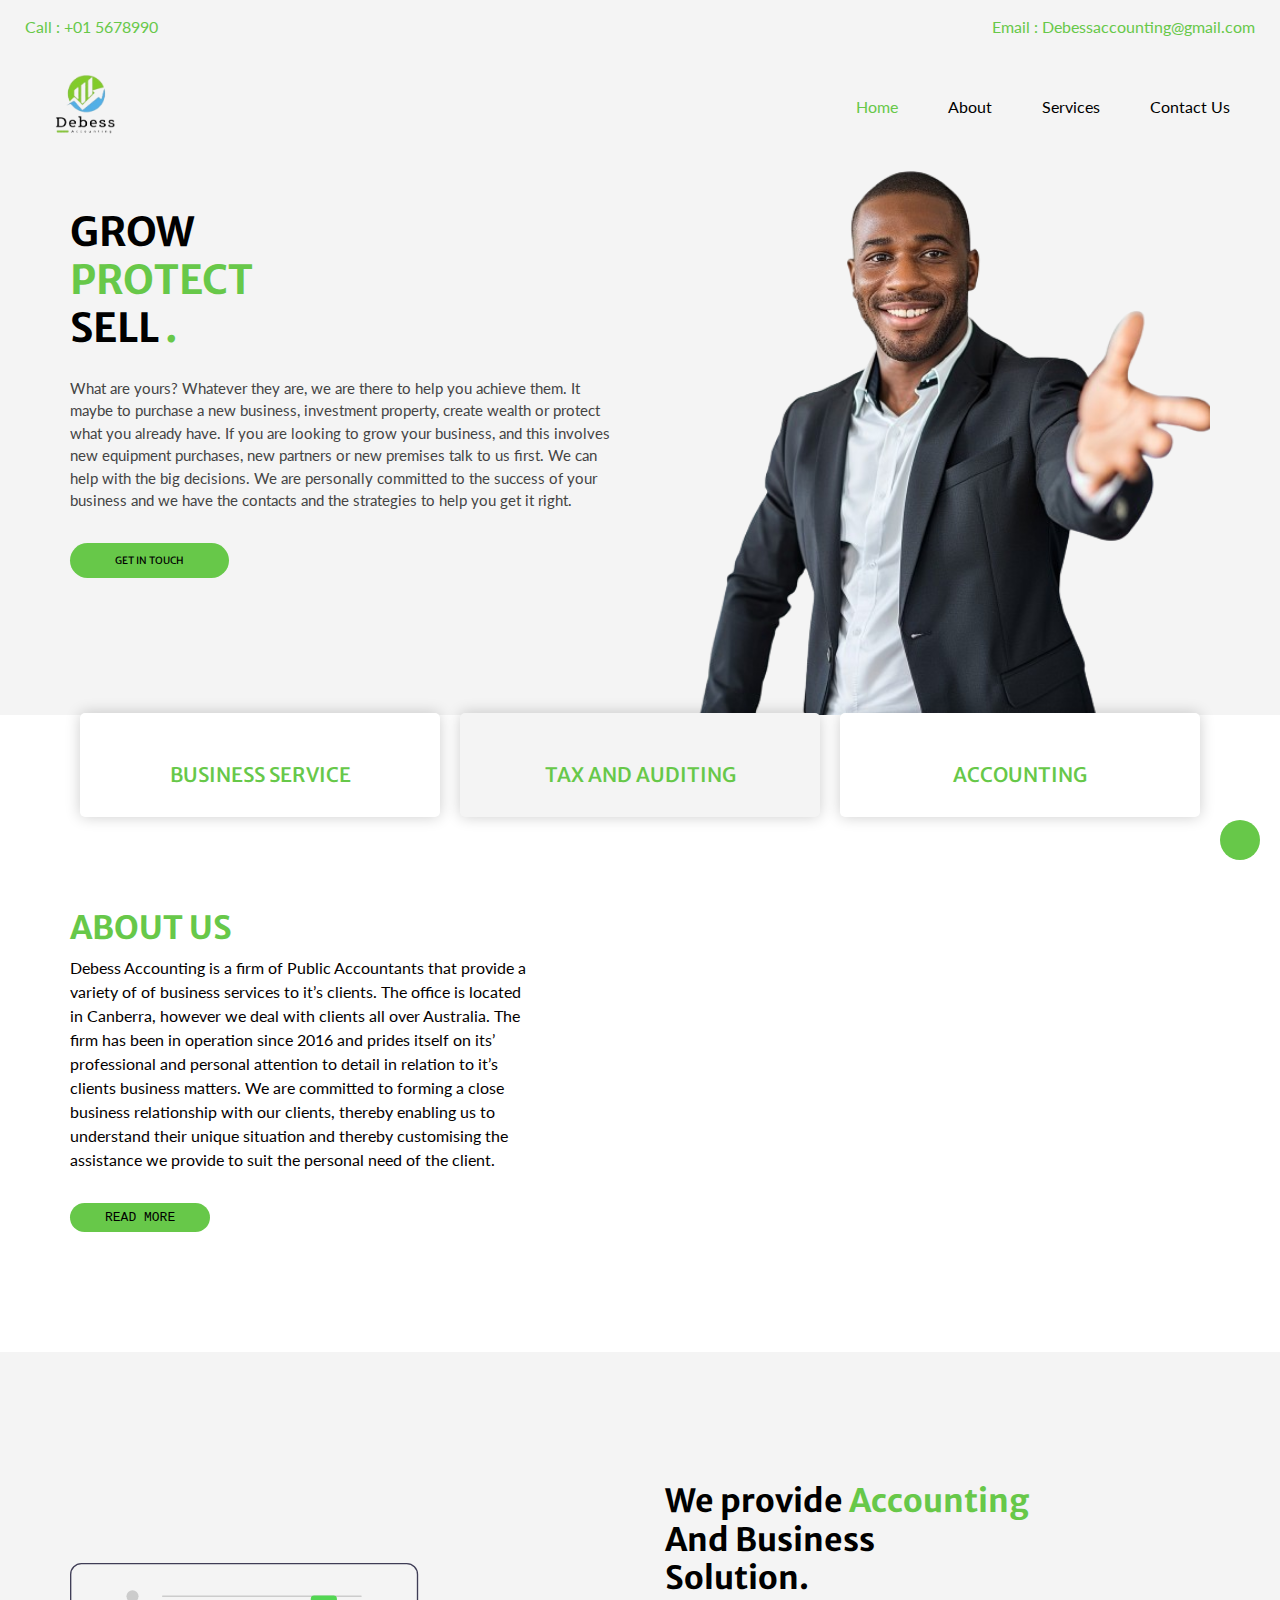
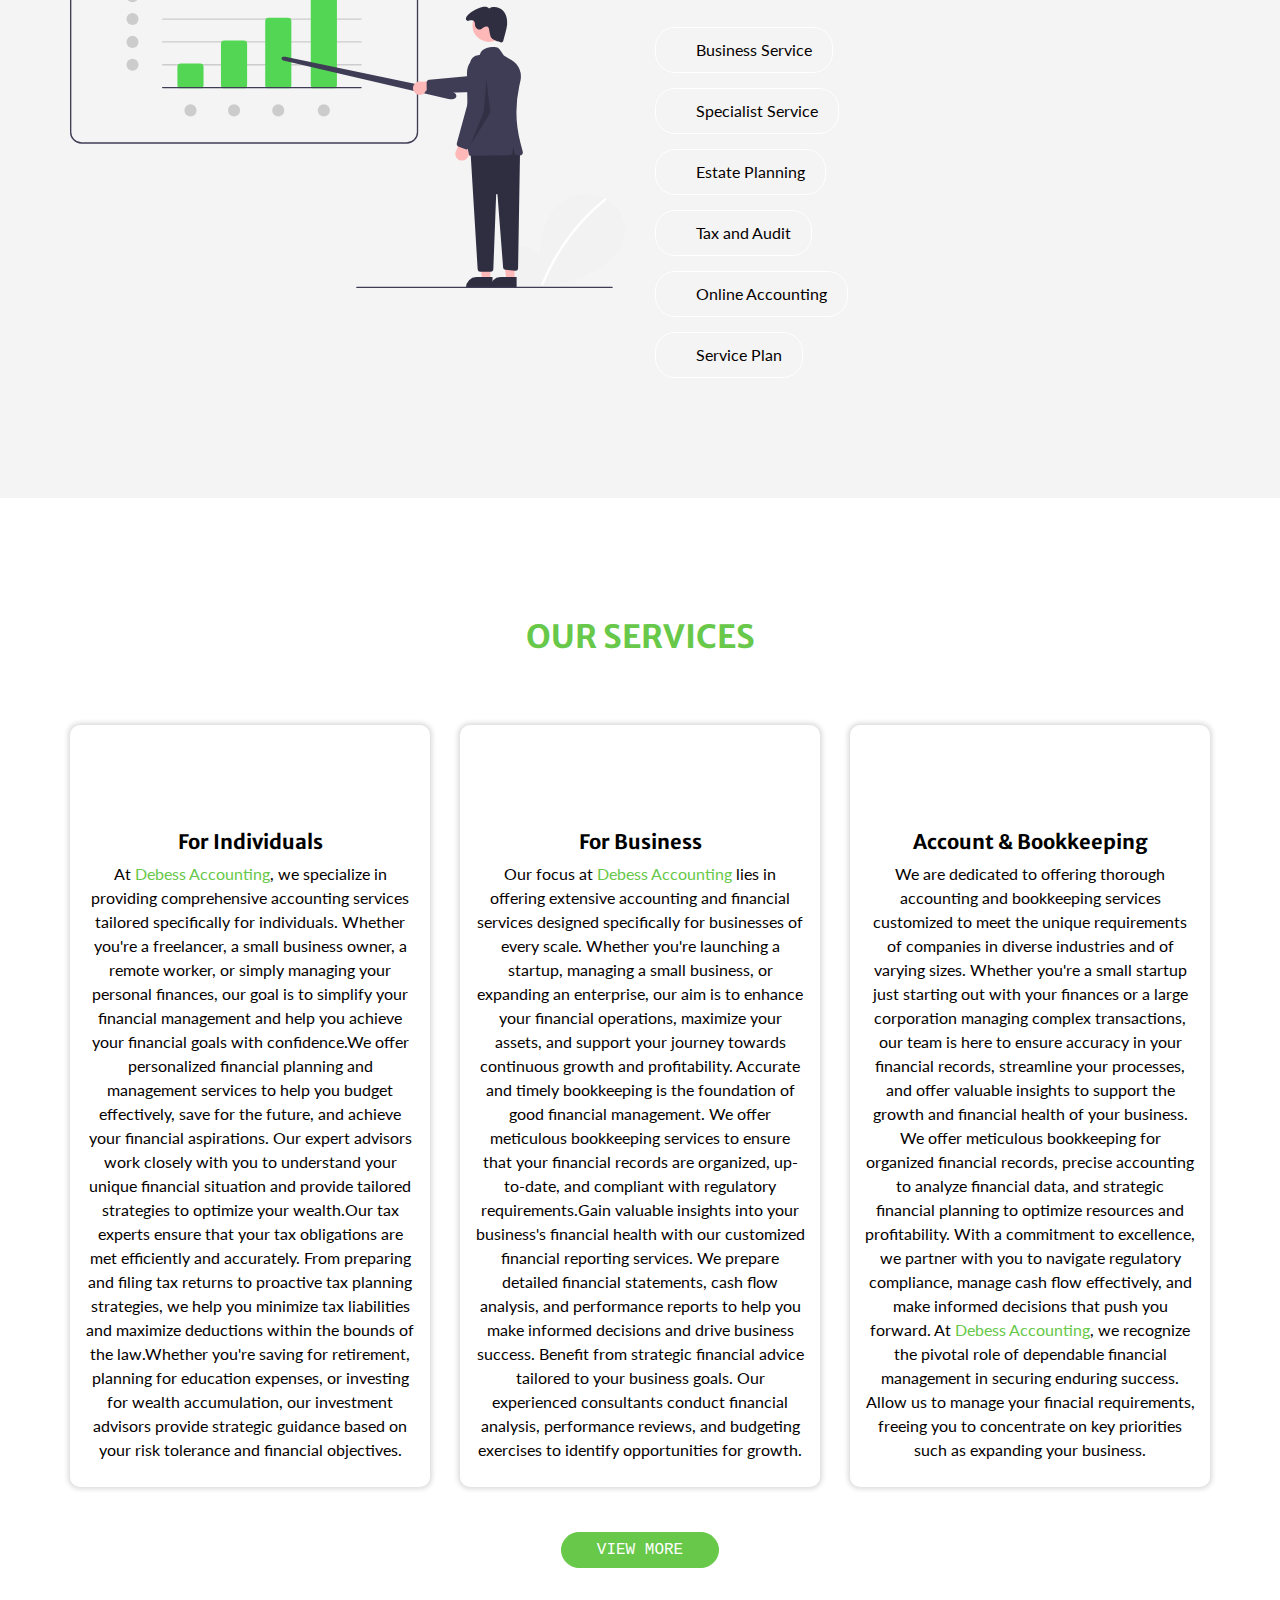
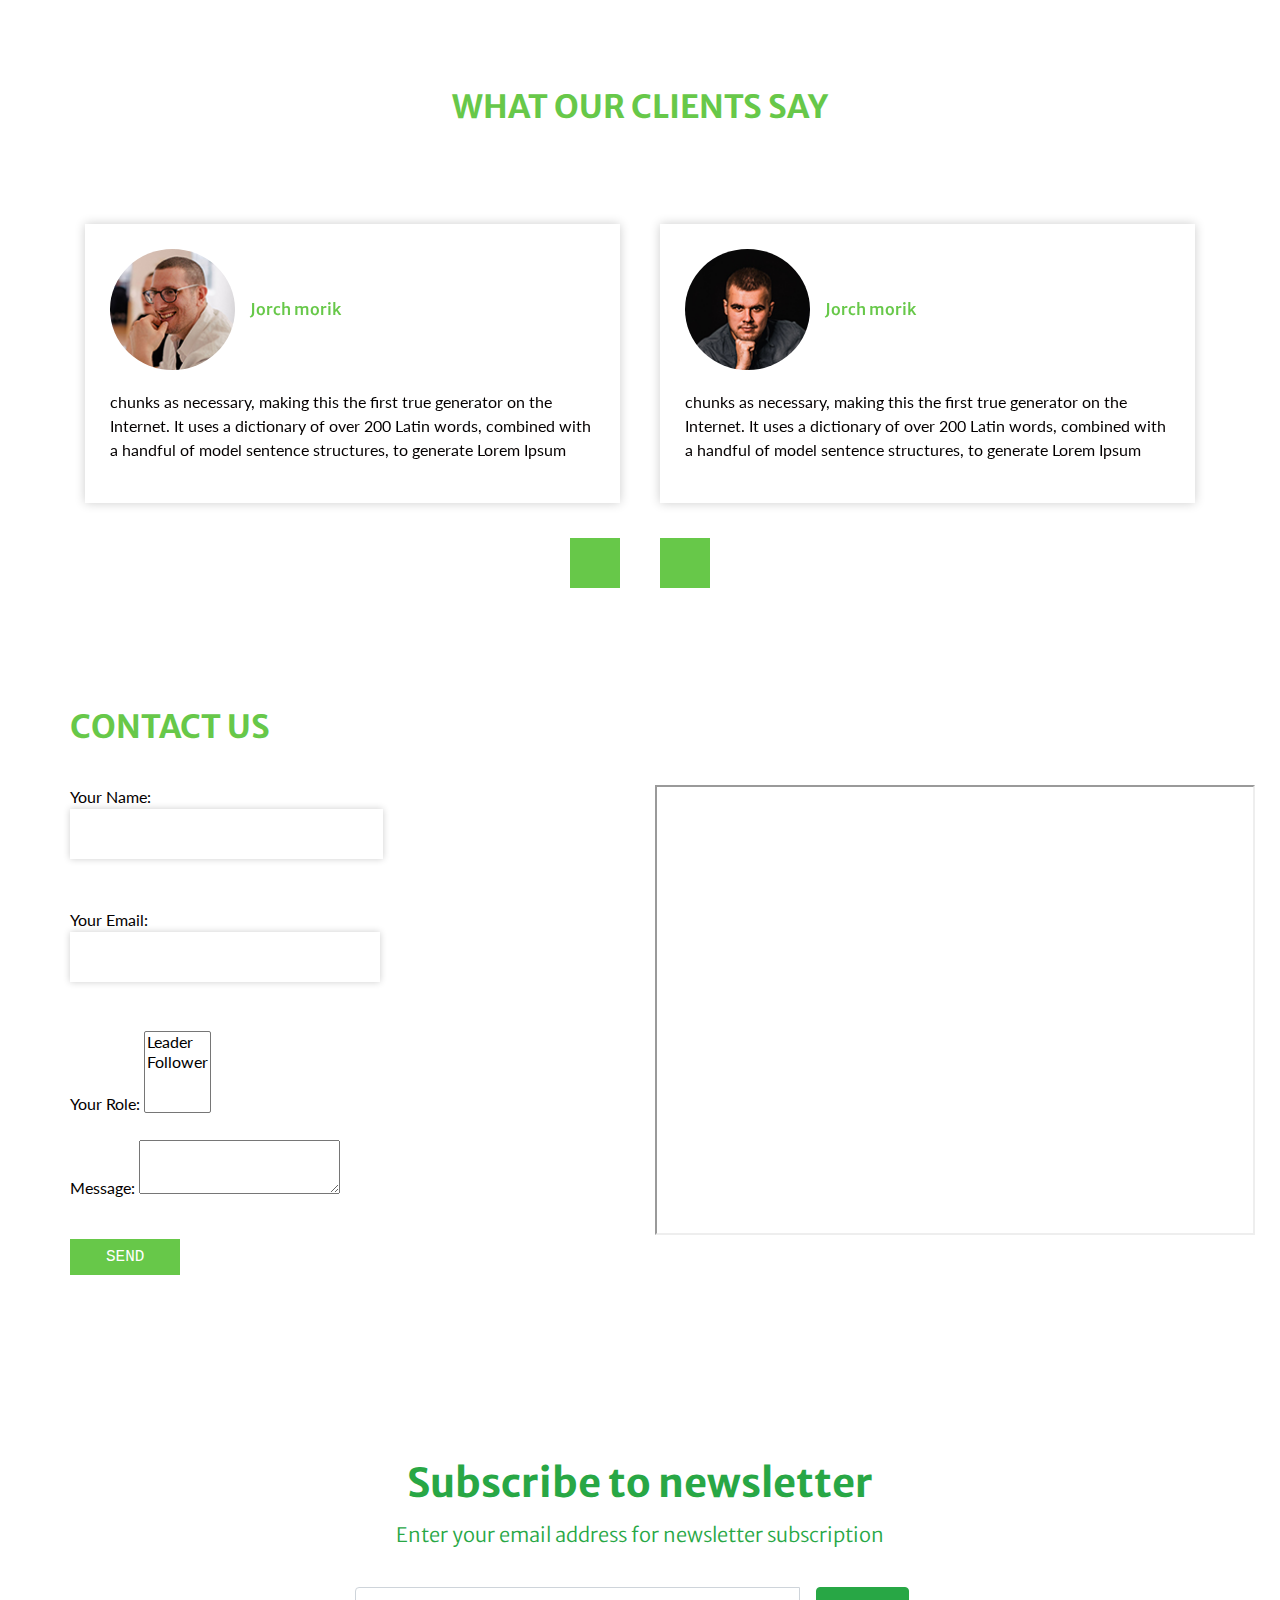
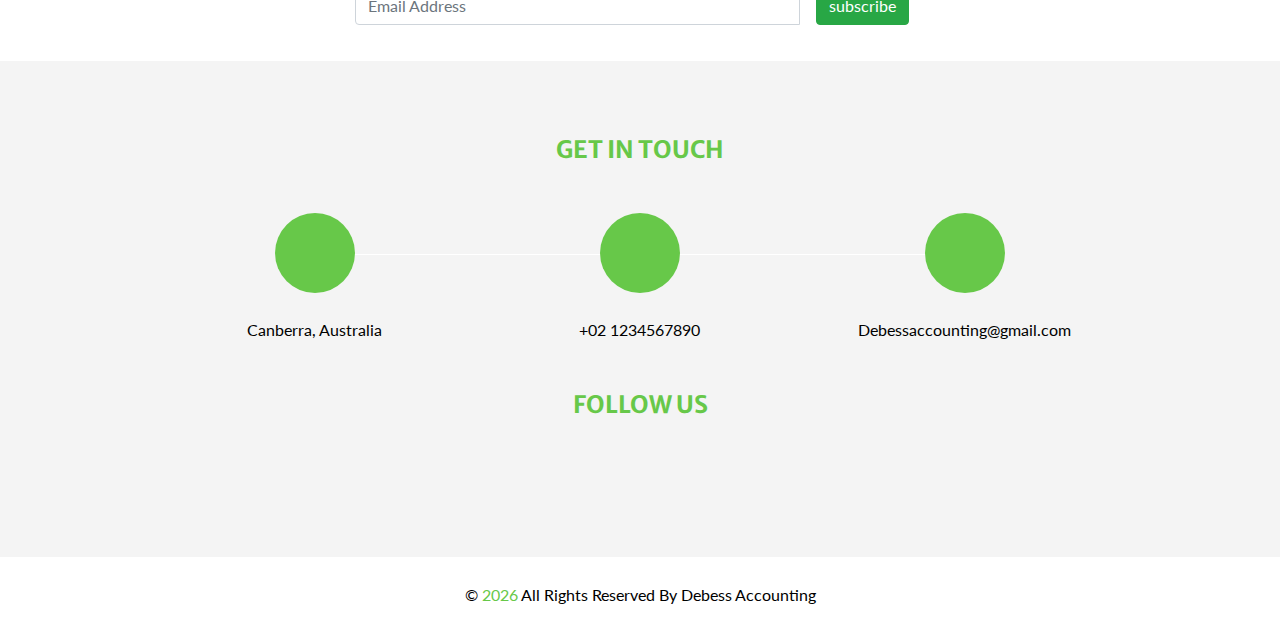
==== commit 2e5311ff: "net form" ====
--- a/index.html
+++ b/index.html
@@ -421,24 +421,27 @@
       </div>
       <div class="row">
         <div class="col-md-6">
-          <form action="POST" method="POST" data-netlify="trues">
-            <div>
-              <input type="text" name="text" class="form-control" id="name" placeholder="Name" />
-            </div>
-            <div>
-              <input type="text" name="Phone" class="form-control" id="Phone" placeholder="Phone Number" />
-            </div>
-            <div>
-              <input type="email" name="Email" class="form-control" id="email" placeholder="Email"/>
-            </div>
-            <div>
-              <input type="text" name="message" class="message-box" class="form-control" id="messdge" placeholder="Message" />
-            </div>
-            <div class="d-flex ">
-              <button>
-                Request Quote
-              </button>
-            </div>
+          <form name="contact" method="POST" data-netlify="true">
+            <p>
+              <label>Your Name: <input type="text" name="name" /></label>
+            </p>
+            <p>
+              <label>Your Email: <input type="email" name="email" /></label>
+            </p>
+            <p>
+              <label>Your Role: <select name="role[]" multiple>
+                <option value="leader">Leader</option>
+                <option value="follower">Follower</option>
+              </select></label>
+            </p>
+            <p>
+              <label>Message: <textarea name="message"></textarea></label>
+            </p>
+            <p>
+              <button type="submit">Send</button>
+            </p>
+          </form>
+          
           </form>
         </div>
         <div class="col-md-6">
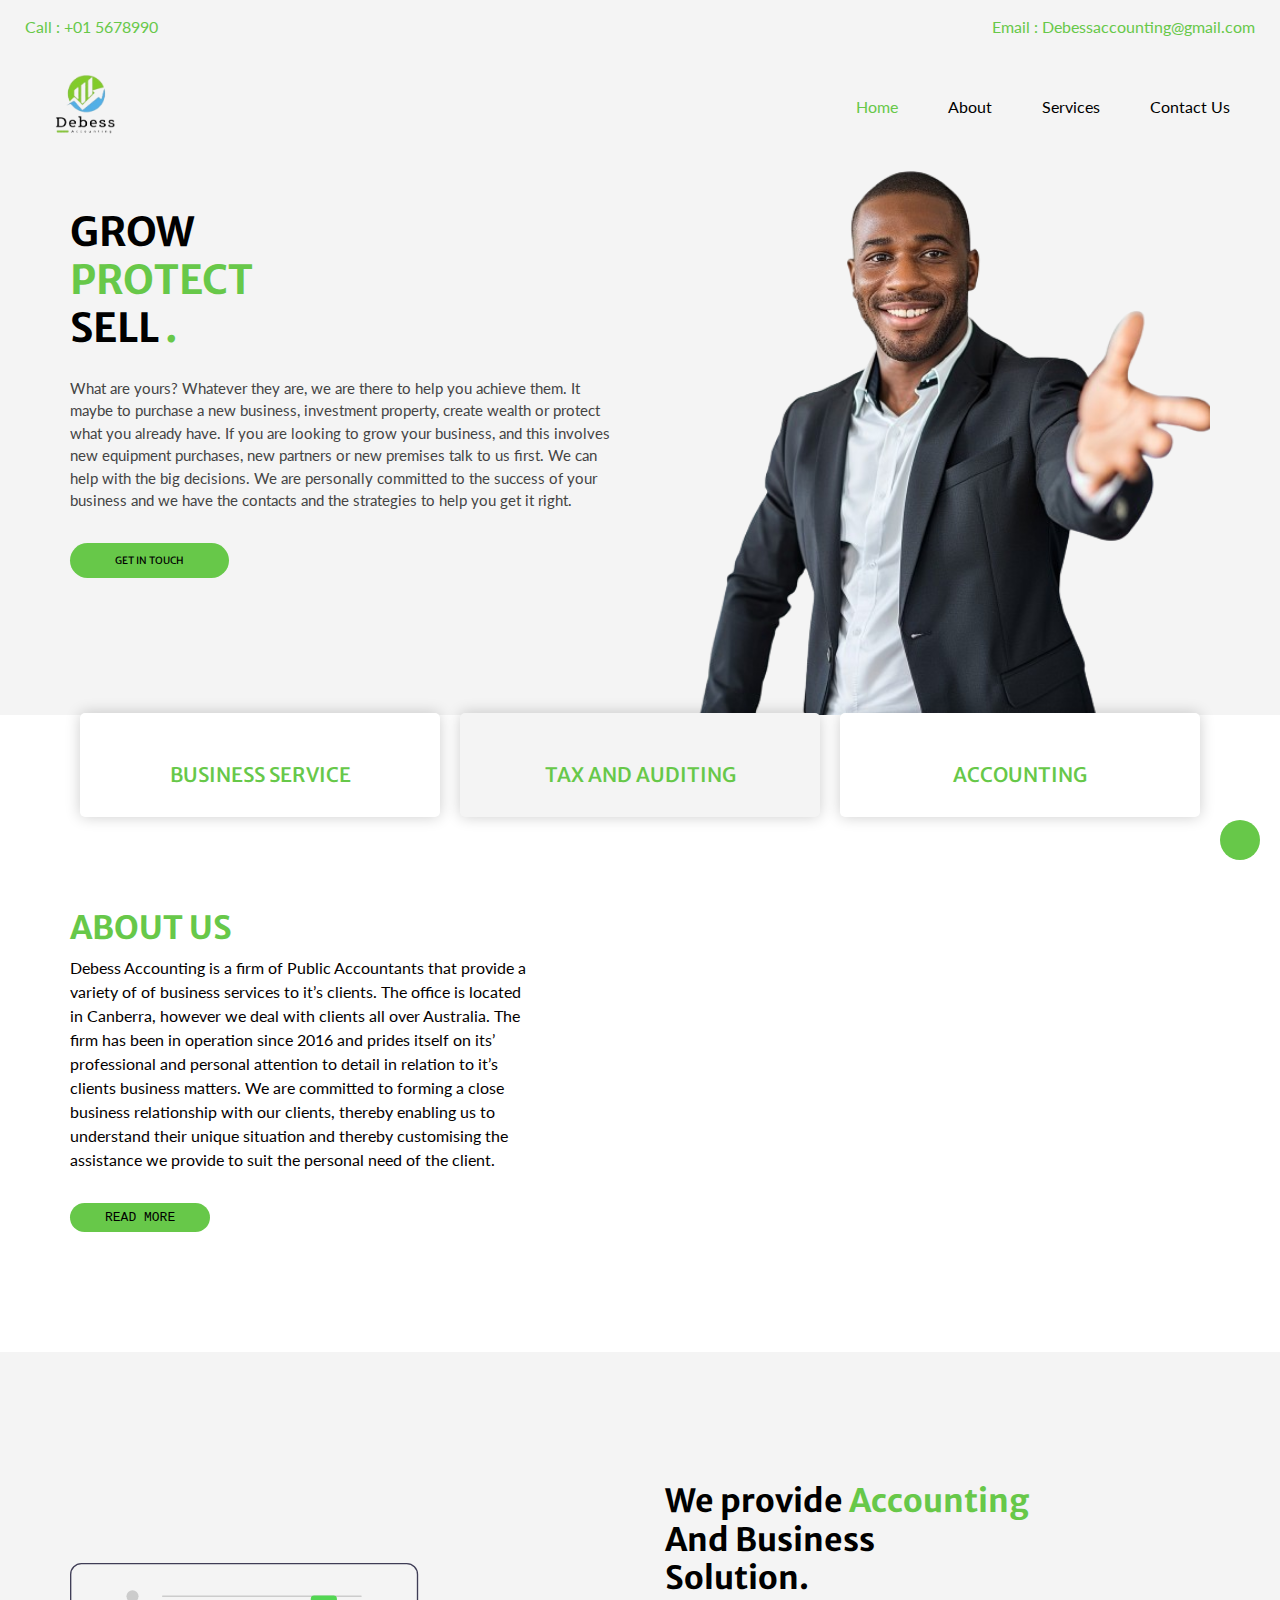
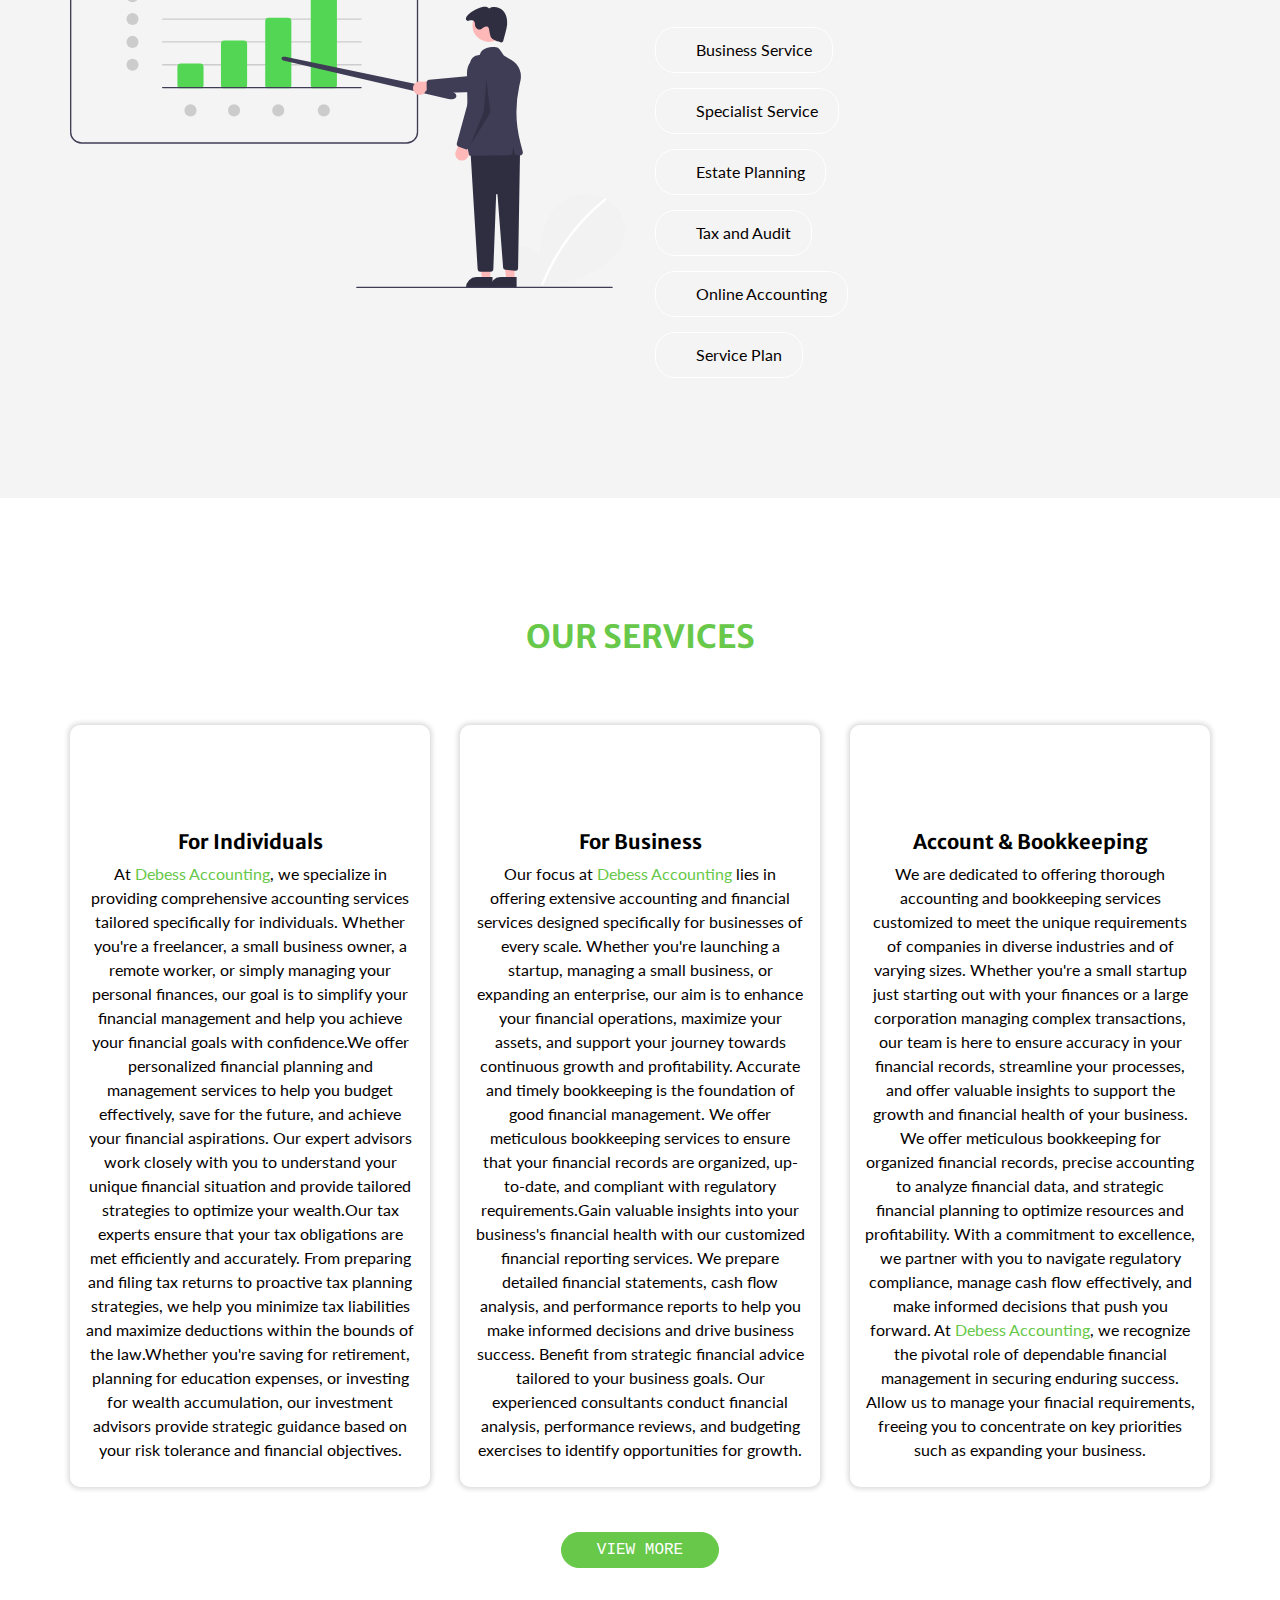
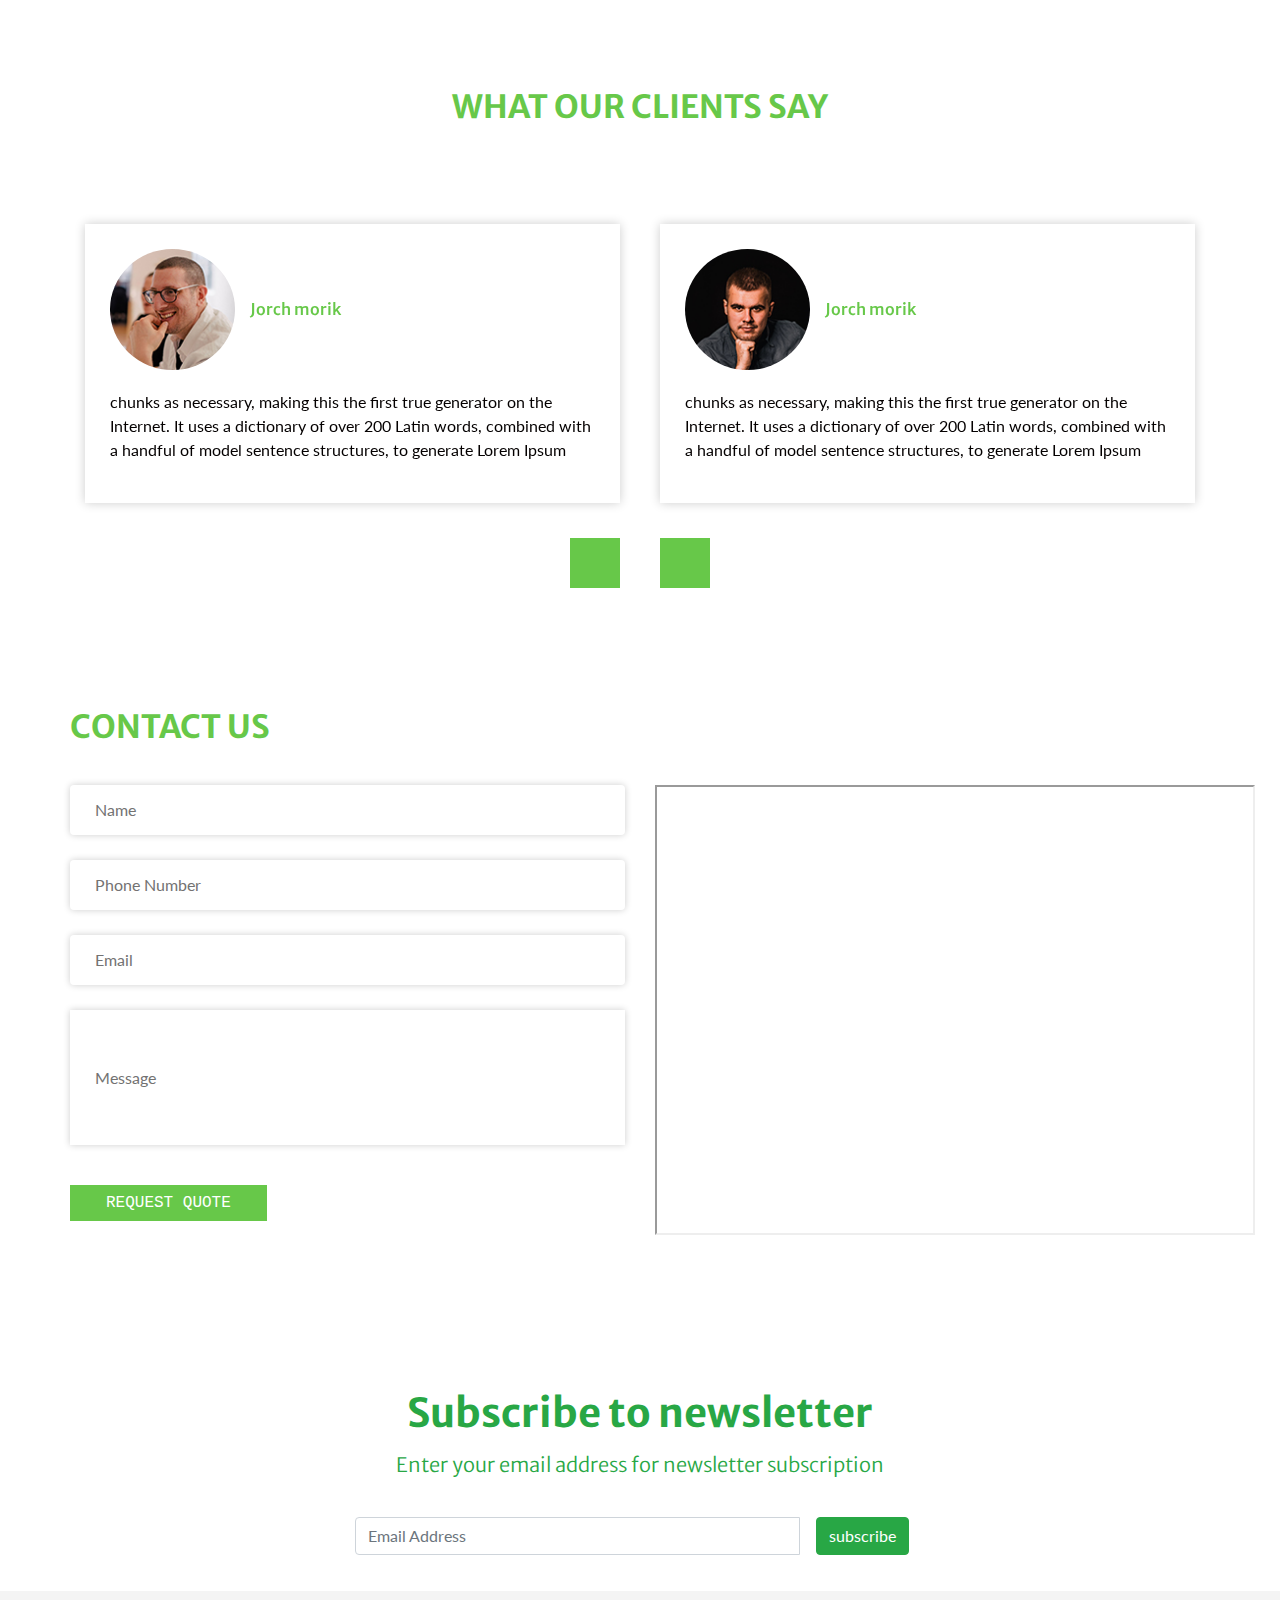
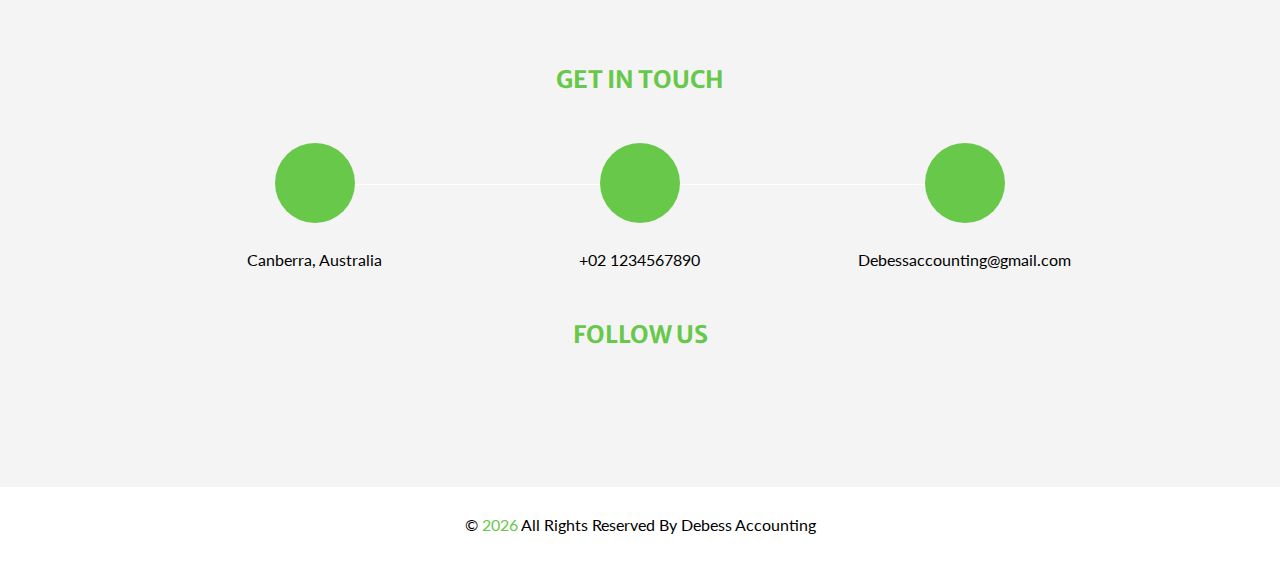
==== commit e182296b: "latest commit for form" ====
--- a/index.html
+++ b/index.html
@@ -421,27 +421,24 @@
       </div>
       <div class="row">
         <div class="col-md-6">
-          <form name="contact" method="POST" data-netlify="true">
-            <p>
-              <label>Your Name: <input type="text" name="name" /></label>
-            </p>
-            <p>
-              <label>Your Email: <input type="email" name="email" /></label>
-            </p>
-            <p>
-              <label>Your Role: <select name="role[]" multiple>
-                <option value="leader">Leader</option>
-                <option value="follower">Follower</option>
-              </select></label>
-            </p>
-            <p>
-              <label>Message: <textarea name="message"></textarea></label>
-            </p>
-            <p>
-              <button type="submit">Send</button>
-            </p>
-          </form>
-          
+          <form action="POST" method="POST" data-netlify="true">
+            <div>
+              <input type="text" name="text" class="form-control" id="name" placeholder="Name" />
+            </div>
+            <div>
+              <input type="text" name="Phone" class="form-control" id="Phone" placeholder="Phone Number" />
+            </div>
+            <div>
+              <input type="email" name="Email" class="form-control" id="email" placeholder="Email"/>
+            </div>
+            <div>
+              <input type="text" name="message" class="message-box" class="form-control" id="messdge" placeholder="Message" />
+            </div>
+            <div class="d-flex ">
+              <button>
+                Request Quote
+              </button>
+            </div>
           </form>
         </div>
         <div class="col-md-6">
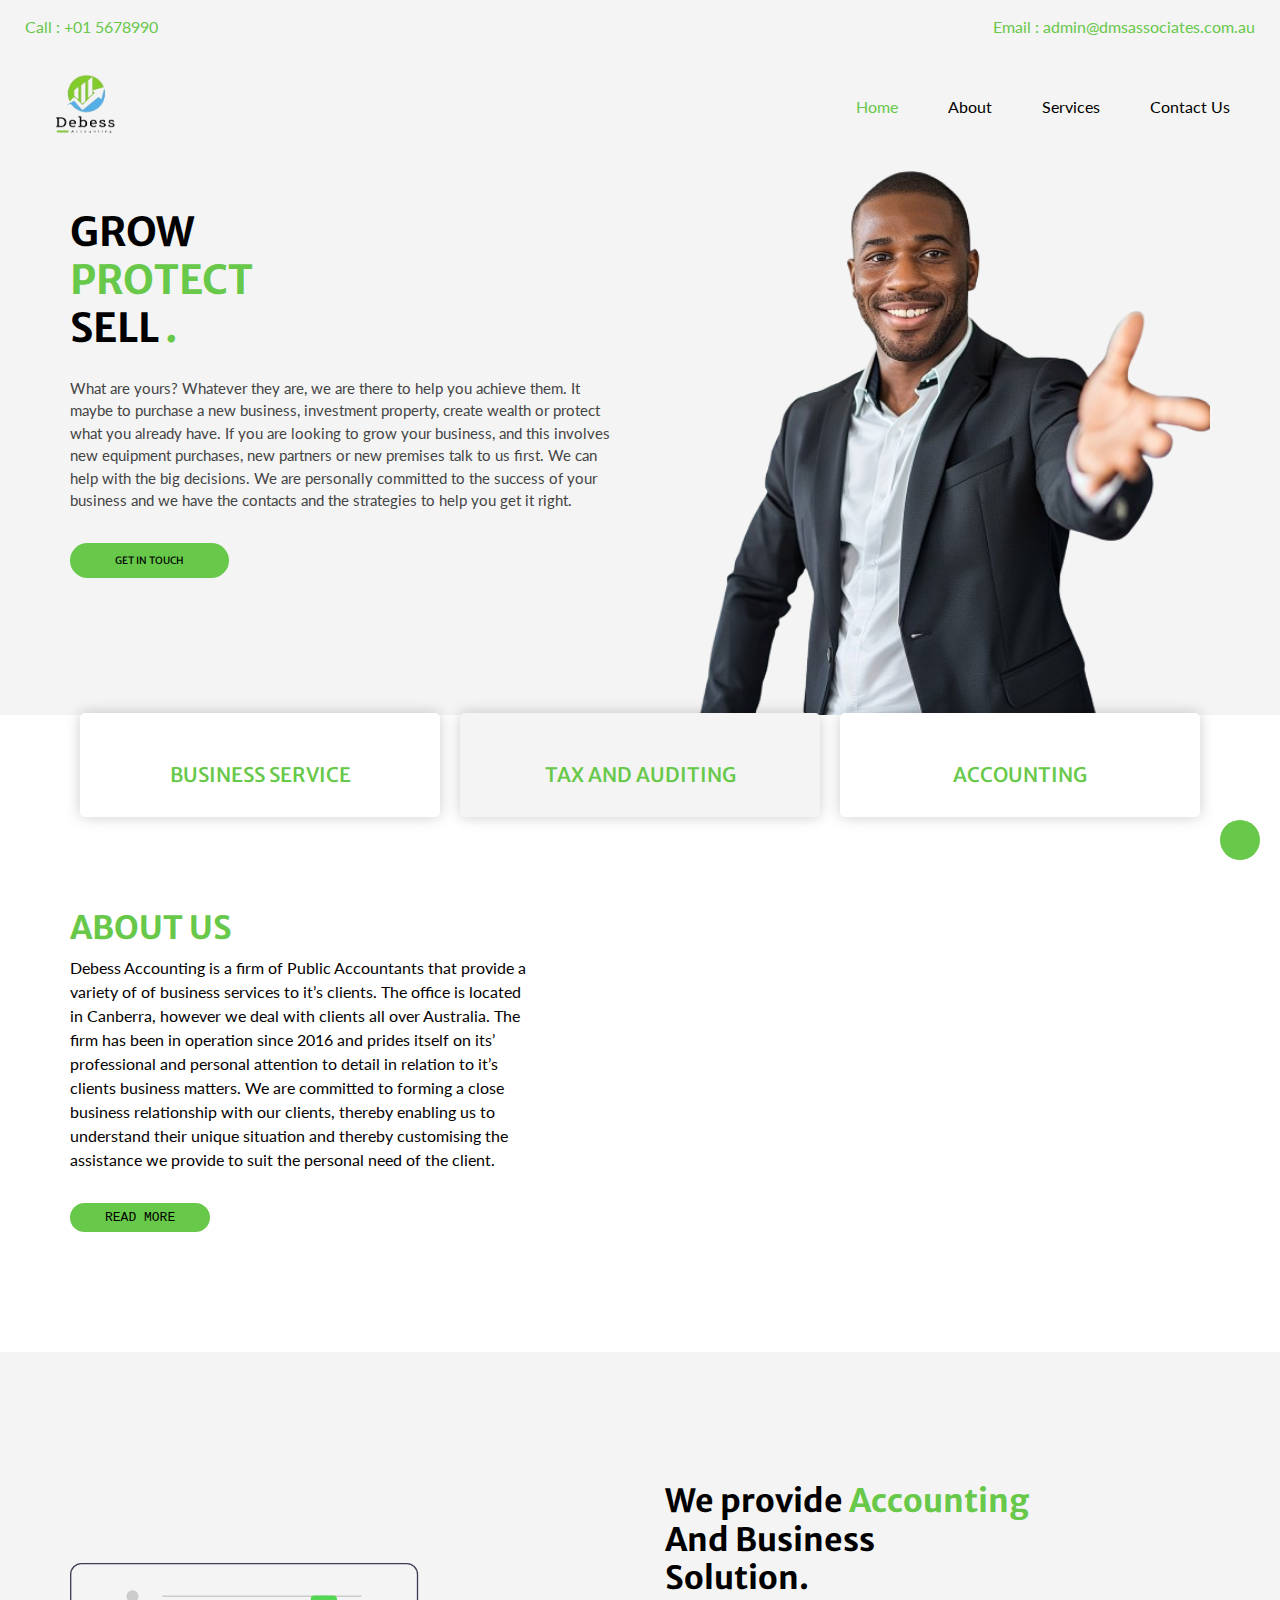
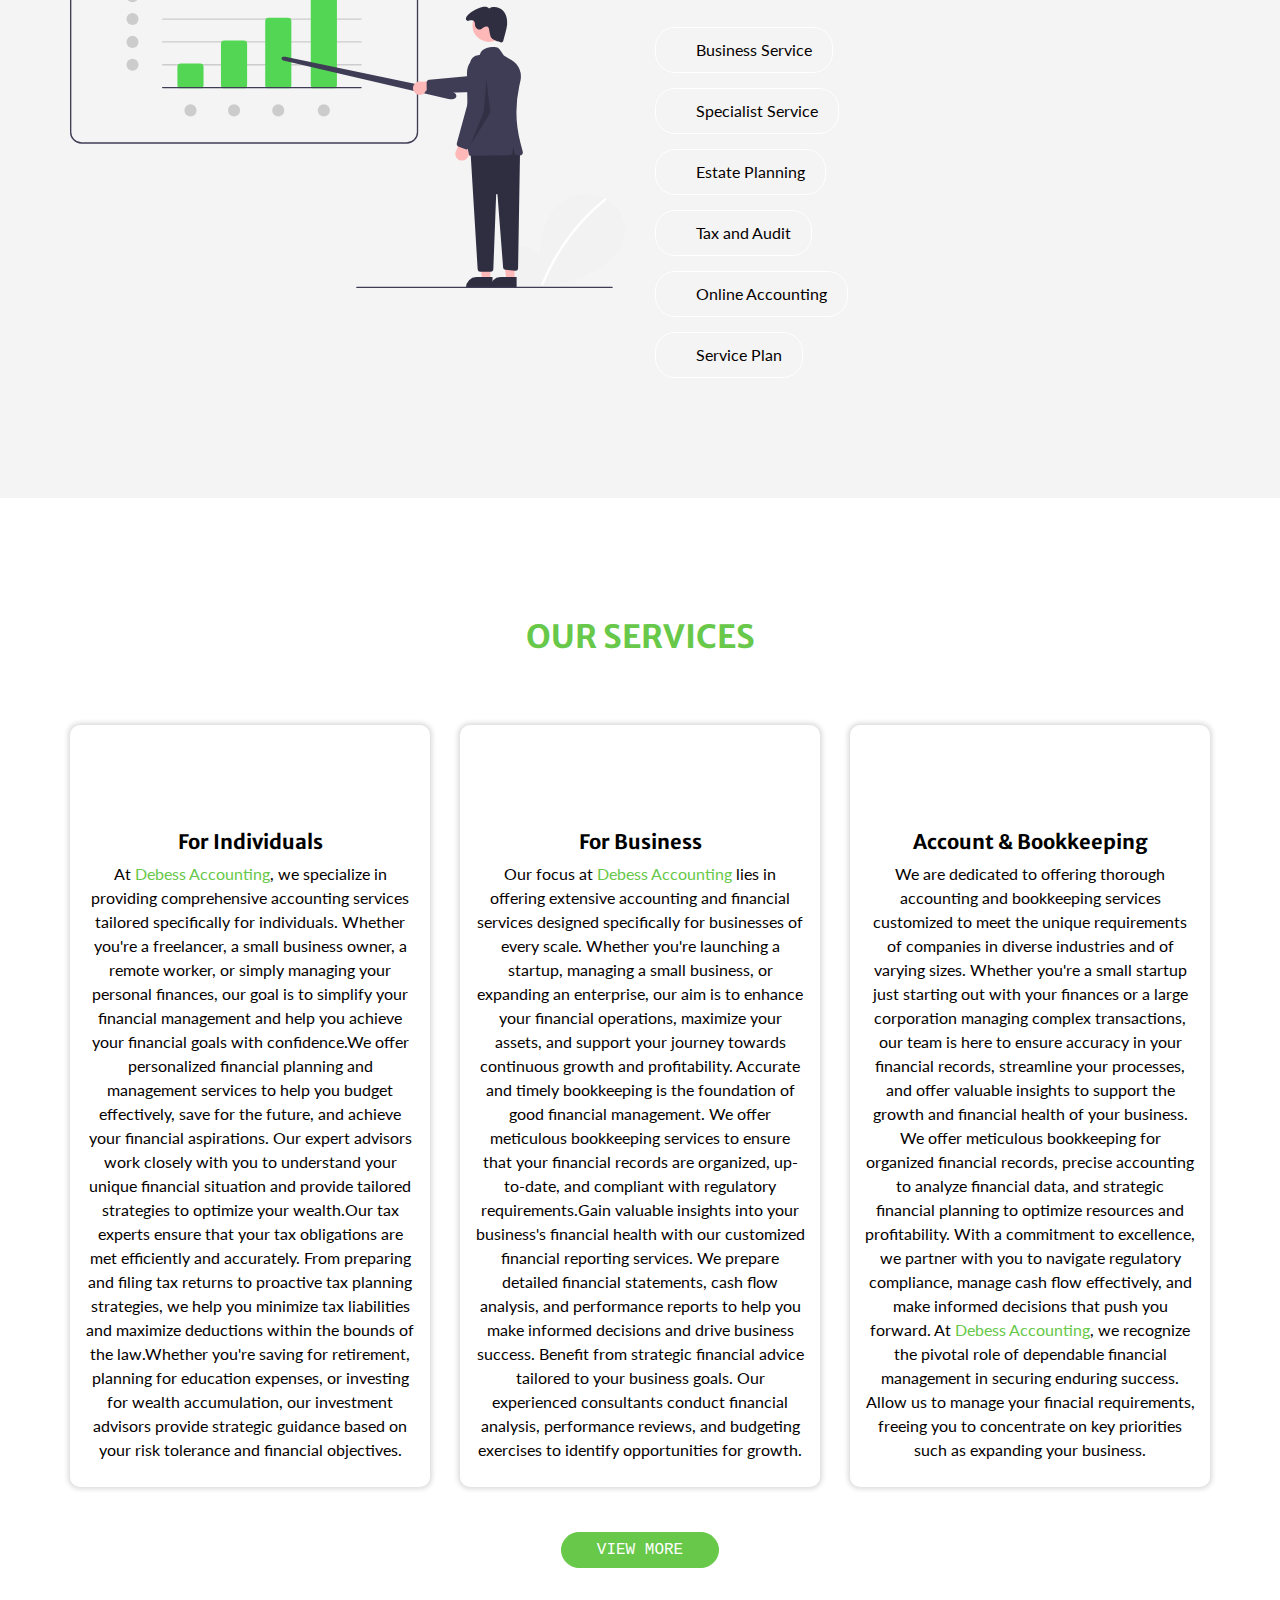
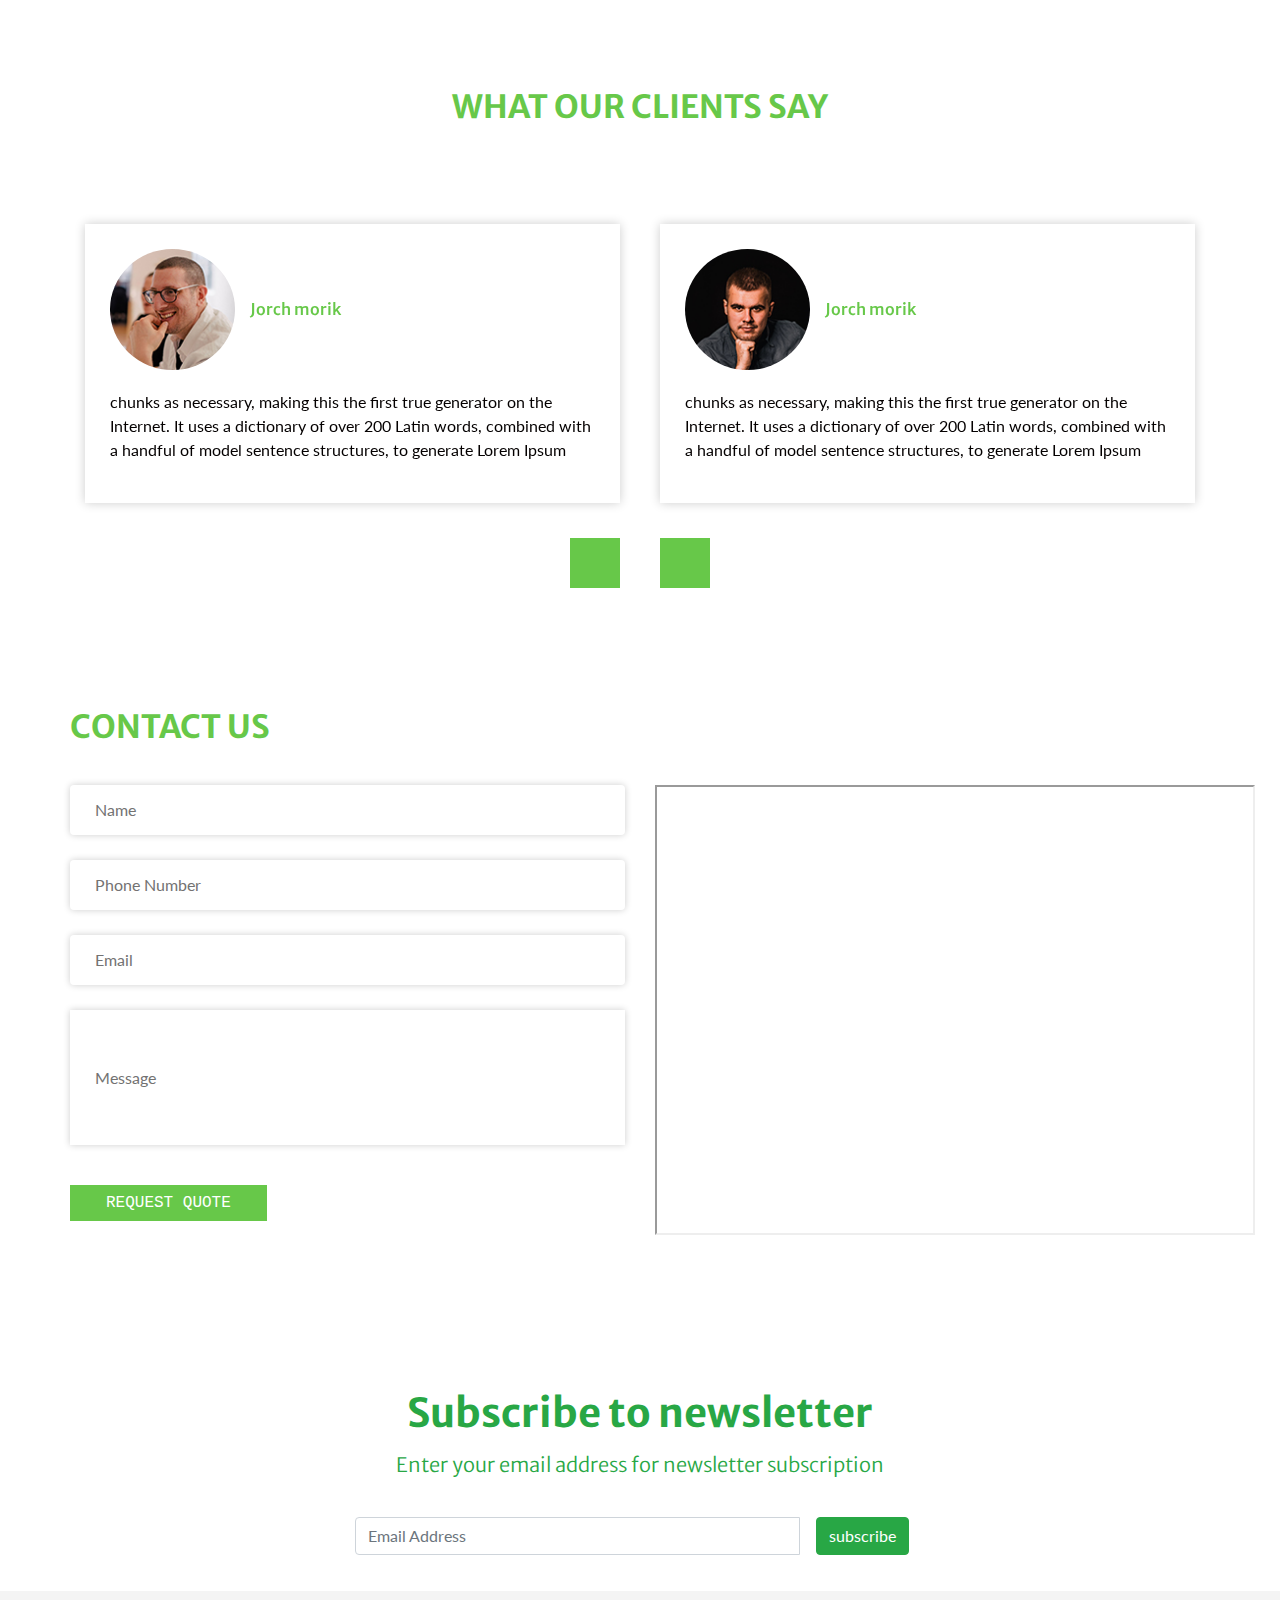
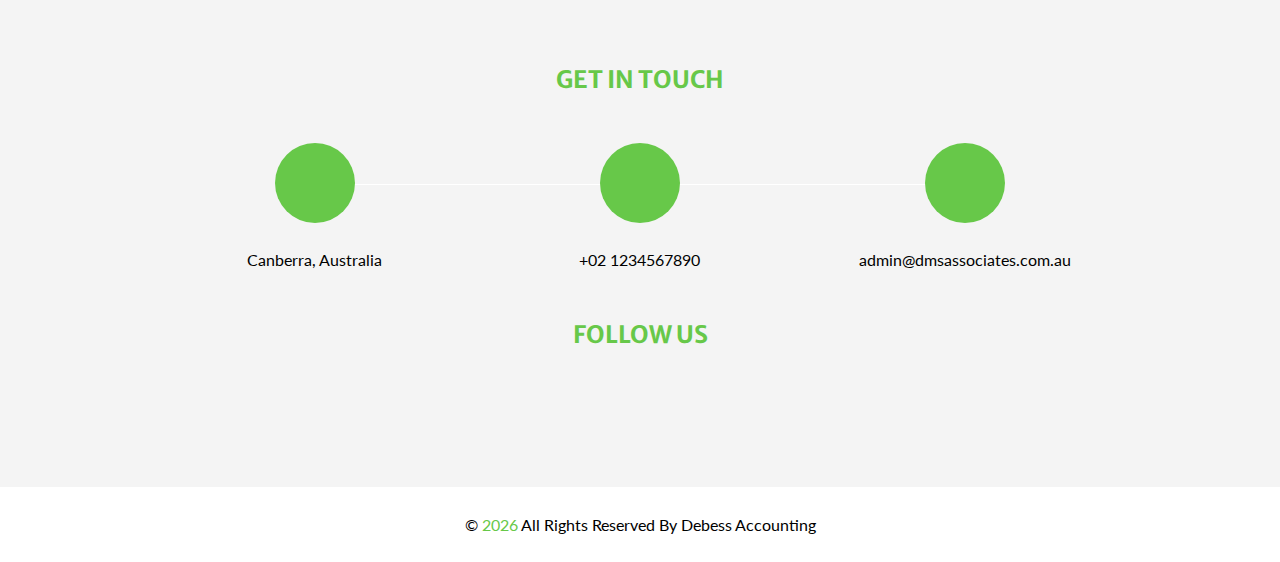
==== commit c9626d7f: "email modification" ====
--- a/index.html
+++ b/index.html
@@ -22,6 +22,7 @@
   <link rel="stylesheet" type="text/css" href="css/bootstrap.css" />
   <!-- font awesome style -->
   <script src="https://kit.fontawesome.com/6226d937cc.js" crossorigin="anonymous"></script>
+  <!-- favicon -->
   <link rel="shortcut icon" type="image/x-icon" href="favicon.ico">
 
   <!-- Custom styles for this template -->
@@ -47,7 +48,7 @@
             <a href="">
               <i class="fa fa-envelope" aria-hidden="true"></i>
               <span>
-                Email : Debessaccounting@gmail.com
+                Email : admin@dmsassociates.com.au
               </span>
             </a>
           </div>
@@ -509,7 +510,7 @@
                       <i class="fa fa-envelope" aria-hidden="true"></i>
                     </div>
                     <p>
-                      Debessaccounting@gmail.com
+                      admin@dmsassociates.com.au
                     </p>
                   </div>
                 </a>
